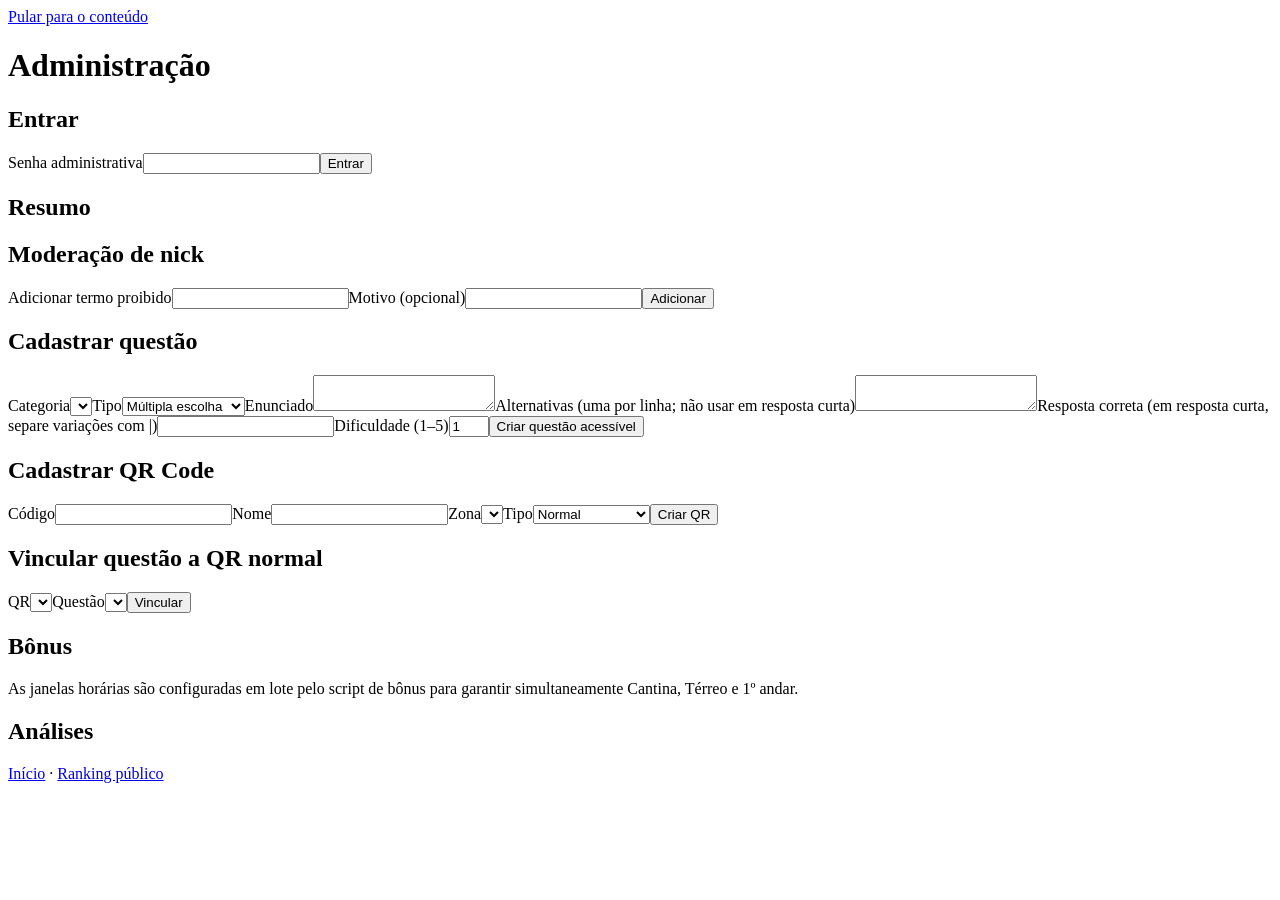
==== Projeto-Gamificacao-QR/app/static/pages/admin.html @ 81847467 "feat: implementa MVP acessível de gamificação por QR" ====
<!doctype html>
<html lang="pt-BR"><head><meta charset="utf-8"><meta name="viewport" content="width=device-width,initial-scale=1"><title>Administração — Gamificação QR</title><link rel="stylesheet" href="/static/css/styles.css"></head>
<body><a class="skip-link" href="#conteudo">Pular para o conteúdo</a><main id="conteudo"><h1>Administração</h1><div id="message" class="notice hidden" role="status" aria-live="polite"></div>
<section id="loginCard" class="card"><h2>Entrar</h2><form id="loginForm"><label for="password">Senha administrativa</label><input type="password" id="password" name="password" autocomplete="current-password" required><button>Entrar</button></form></section>
<section id="dashboard" class="hidden">
<div class="grid two"><div class="card"><h2>Resumo</h2><div id="overview"></div></div><div class="card"><h2>Moderação de nick</h2><form id="blockedForm"><label for="blockedTerm">Adicionar termo proibido</label><input id="blockedTerm" name="term" required minlength="2"><label for="blockedReason">Motivo <span class="muted">(opcional)</span></label><input id="blockedReason" name="reason"><button>Adicionar</button></form><div id="blockedList"></div></div></div>
<div class="card"><h2>Cadastrar questão</h2><form id="questionForm" class="grid"><label for="questionCategory">Categoria</label><select id="questionCategory" name="category_id" required></select><label for="questionKind">Tipo</label><select id="questionKind" name="kind"><option value="multiple_choice">Múltipla escolha</option><option value="true_false">Verdadeiro/Falso</option><option value="short_text">Resposta curta</option></select><label for="questionPrompt">Enunciado</label><textarea id="questionPrompt" name="prompt" required></textarea><label for="questionOptions">Alternativas <span class="muted">(uma por linha; não usar em resposta curta)</span></label><textarea id="questionOptions" name="options"></textarea><label for="questionCorrect">Resposta correta <span class="muted">(em resposta curta, separe variações com |)</span></label><input id="questionCorrect" name="correct" required><label for="questionDifficulty">Dificuldade (1–5)</label><input id="questionDifficulty" name="difficulty" type="number" min="1" max="5" value="1"><button>Criar questão acessível</button></form><div id="questionList"></div></div>
<div class="card"><h2>Cadastrar QR Code</h2><form id="qrForm" class="grid"><label for="qrCode">Código</label><input id="qrCode" name="code" required><label for="qrName">Nome</label><input id="qrName" name="name" required><label for="qrZone">Zona</label><select id="qrZone" name="zone_id" required></select><label for="qrKind">Tipo</label><select id="qrKind" name="kind"><option value="normal">Normal</option><option value="daily_bonus">Bônus do dia</option><option value="dynamic_bonus">Bônus dinâmico</option></select><button>Criar QR</button></form><div id="qrList"></div></div>
<div class="card"><h2>Vincular questão a QR normal</h2><form id="linkForm" class="grid"><label for="linkQr">QR</label><select id="linkQr" name="qr_id" required></select><label for="linkQuestion">Questão</label><select id="linkQuestion" name="question_id" required></select><button>Vincular</button></form></div>
<div class="card"><h2>Bônus</h2><p class="muted">As janelas horárias são configuradas em lote pelo script de bônus para garantir simultaneamente Cantina, Térreo e 1º andar.</p><div id="bonusList"></div></div>
<div class="card"><h2>Análises</h2><div id="analytics"></div></div>
</section><p><a href="/">Início</a> · <a href="/ranking">Ranking público</a></p></main><script src="/static/js/common.js"></script><script src="/static/js/admin.js"></script></body></html>
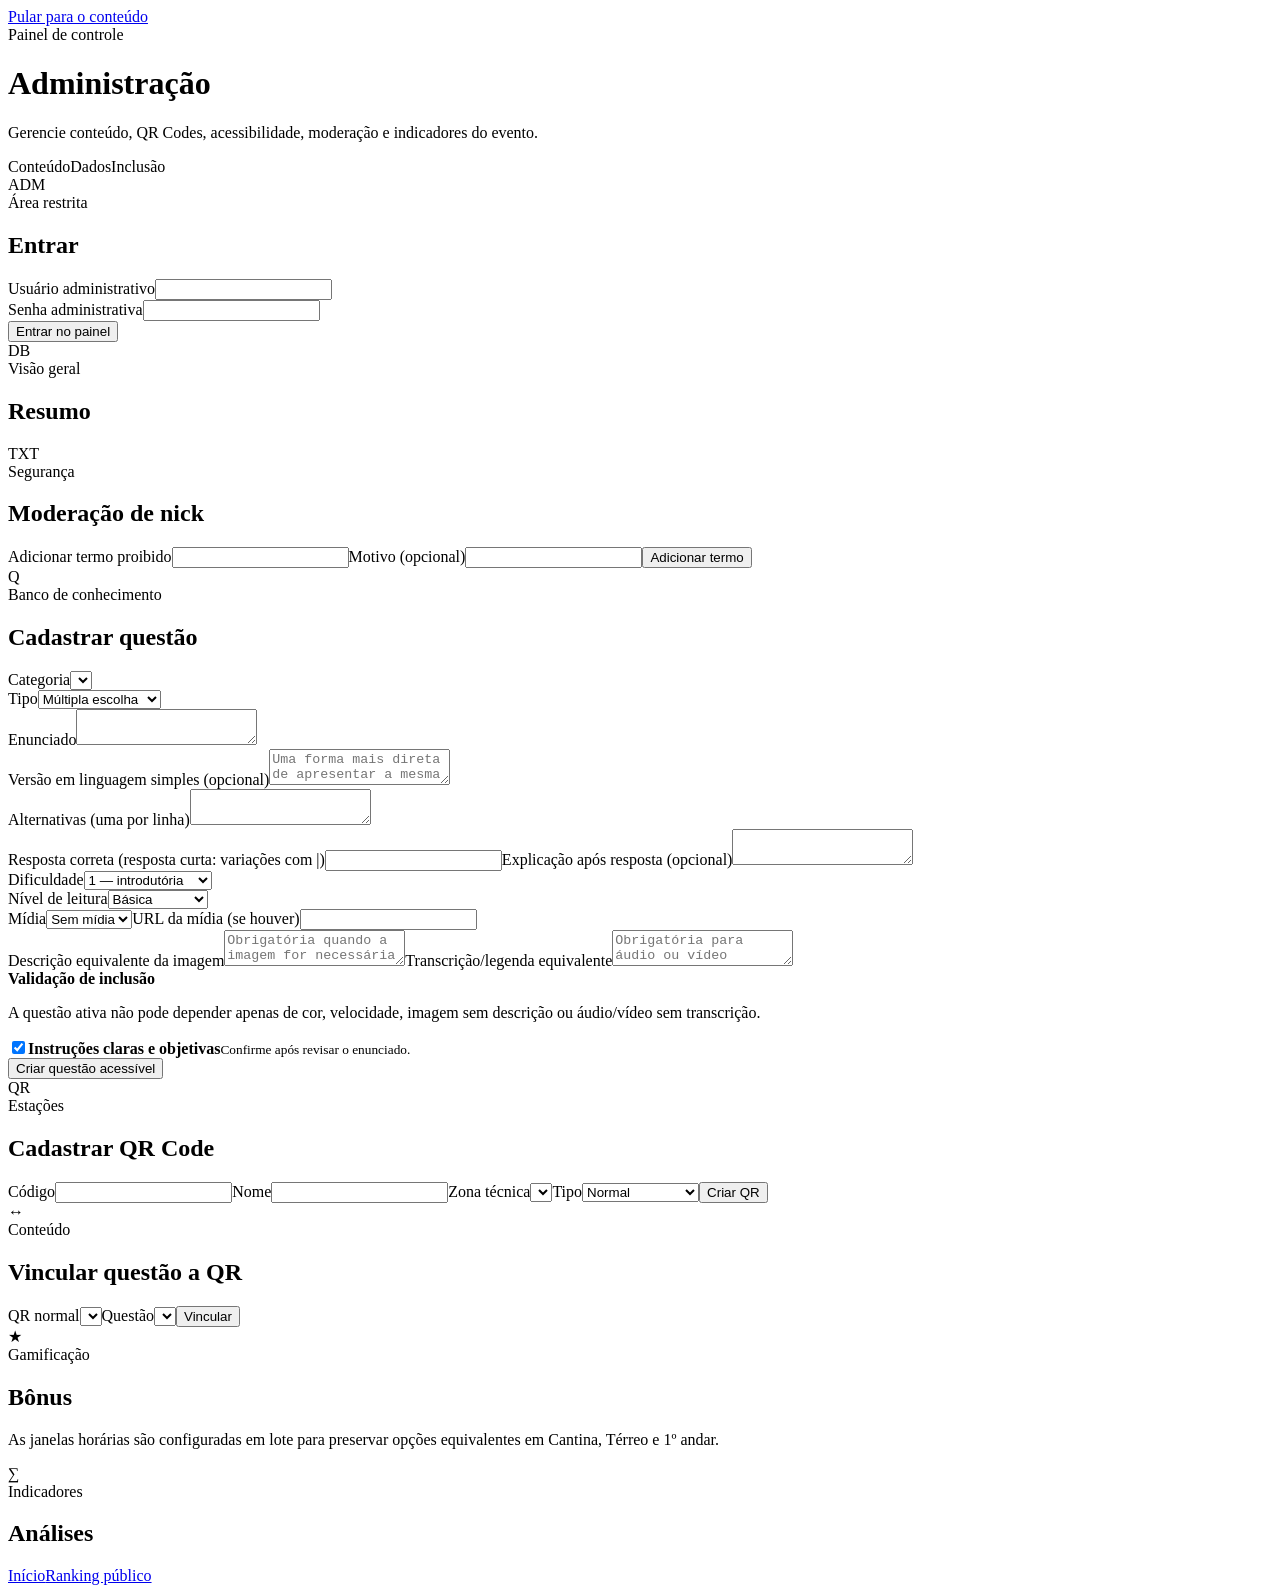
==== commit da41f111: "Redesenha painel administrativo e inclui campos de acessibilidade" ====
--- a/Projeto-Gamificacao-QR/app/static/pages/admin.html
+++ b/Projeto-Gamificacao-QR/app/static/pages/admin.html
@@ -1,12 +1,67 @@
 <!doctype html>
-<html lang="pt-BR"><head><meta charset="utf-8"><meta name="viewport" content="width=device-width,initial-scale=1"><title>Administração — Gamificação QR</title><link rel="stylesheet" href="/static/css/styles.css"></head>
-<body><a class="skip-link" href="#conteudo">Pular para o conteúdo</a><main id="conteudo"><h1>Administração</h1><div id="message" class="notice hidden" role="status" aria-live="polite"></div>
-<section id="loginCard" class="card"><h2>Entrar</h2><form id="loginForm"><label for="password">Senha administrativa</label><input type="password" id="password" name="password" autocomplete="current-password" required><button>Entrar</button></form></section>
+<html lang="pt-BR">
+<head>
+<meta charset="utf-8">
+<meta name="viewport" content="width=device-width,initial-scale=1">
+<meta name="theme-color" content="#111827">
+<title>Administração — Desafio QR</title>
+<link rel="stylesheet" href="/static/css/styles.css">
+</head>
+<body>
+<a class="skip-link" href="#conteudo">Pular para o conteúdo</a>
+<main id="conteudo">
+<header class="hero">
+  <div class="hero-copy"><span class="eyebrow">Painel de controle</span><h1>Administração</h1><p>Gerencie conteúdo, QR Codes, acessibilidade, moderação e indicadores do evento.</p><div class="hero-tags"><span>Conteúdo</span><span>Dados</span><span>Inclusão</span></div></div>
+  <div class="hero-visual" aria-hidden="true"><span></span><span></span><span></span><span></span><span></span></div>
+</header>
+<div id="message" class="notice hidden" role="status" aria-live="polite"></div>
+
+<section id="loginCard" class="card auth-card">
+  <div class="card-heading"><span class="card-icon" aria-hidden="true">ADM</span><div><span class="eyebrow">Área restrita</span><h2>Entrar</h2></div></div>
+  <form id="loginForm" class="grid two">
+    <div><label for="username">Usuário administrativo</label><input id="username" name="username" autocomplete="username" required></div>
+    <div><label for="password">Senha administrativa</label><input type="password" id="password" name="password" autocomplete="current-password" required></div>
+    <div class="form-action-end"><button type="submit">Entrar no painel</button></div>
+  </form>
+</section>
+
 <section id="dashboard" class="hidden">
-<div class="grid two"><div class="card"><h2>Resumo</h2><div id="overview"></div></div><div class="card"><h2>Moderação de nick</h2><form id="blockedForm"><label for="blockedTerm">Adicionar termo proibido</label><input id="blockedTerm" name="term" required minlength="2"><label for="blockedReason">Motivo <span class="muted">(opcional)</span></label><input id="blockedReason" name="reason"><button>Adicionar</button></form><div id="blockedList"></div></div></div>
-<div class="card"><h2>Cadastrar questão</h2><form id="questionForm" class="grid"><label for="questionCategory">Categoria</label><select id="questionCategory" name="category_id" required></select><label for="questionKind">Tipo</label><select id="questionKind" name="kind"><option value="multiple_choice">Múltipla escolha</option><option value="true_false">Verdadeiro/Falso</option><option value="short_text">Resposta curta</option></select><label for="questionPrompt">Enunciado</label><textarea id="questionPrompt" name="prompt" required></textarea><label for="questionOptions">Alternativas <span class="muted">(uma por linha; não usar em resposta curta)</span></label><textarea id="questionOptions" name="options"></textarea><label for="questionCorrect">Resposta correta <span class="muted">(em resposta curta, separe variações com |)</span></label><input id="questionCorrect" name="correct" required><label for="questionDifficulty">Dificuldade (1–5)</label><input id="questionDifficulty" name="difficulty" type="number" min="1" max="5" value="1"><button>Criar questão acessível</button></form><div id="questionList"></div></div>
-<div class="card"><h2>Cadastrar QR Code</h2><form id="qrForm" class="grid"><label for="qrCode">Código</label><input id="qrCode" name="code" required><label for="qrName">Nome</label><input id="qrName" name="name" required><label for="qrZone">Zona</label><select id="qrZone" name="zone_id" required></select><label for="qrKind">Tipo</label><select id="qrKind" name="kind"><option value="normal">Normal</option><option value="daily_bonus">Bônus do dia</option><option value="dynamic_bonus">Bônus dinâmico</option></select><button>Criar QR</button></form><div id="qrList"></div></div>
-<div class="card"><h2>Vincular questão a QR normal</h2><form id="linkForm" class="grid"><label for="linkQr">QR</label><select id="linkQr" name="qr_id" required></select><label for="linkQuestion">Questão</label><select id="linkQuestion" name="question_id" required></select><button>Vincular</button></form></div>
-<div class="card"><h2>Bônus</h2><p class="muted">As janelas horárias são configuradas em lote pelo script de bônus para garantir simultaneamente Cantina, Térreo e 1º andar.</p><div id="bonusList"></div></div>
-<div class="card"><h2>Análises</h2><div id="analytics"></div></div>
-</section><p><a href="/">Início</a> · <a href="/ranking">Ranking público</a></p></main><script src="/static/js/common.js"></script><script src="/static/js/admin.js"></script></body></html>
+  <div class="grid two">
+    <div class="card"><div class="card-heading"><span class="card-icon" aria-hidden="true">DB</span><div><span class="eyebrow">Visão geral</span><h2>Resumo</h2></div></div><div id="overview" class="admin-stat-grid"></div></div>
+    <div class="card"><div class="card-heading"><span class="card-icon" aria-hidden="true">TXT</span><div><span class="eyebrow">Segurança</span><h2>Moderação de nick</h2></div></div><form id="blockedForm"><label for="blockedTerm">Adicionar termo proibido</label><input id="blockedTerm" name="term" required minlength="2"><label for="blockedReason">Motivo <span class="muted">(opcional)</span></label><input id="blockedReason" name="reason"><button type="submit">Adicionar termo</button></form><div id="blockedList"></div></div>
+  </div>
+
+  <div class="card">
+    <div class="card-heading"><span class="card-icon" aria-hidden="true">Q</span><div><span class="eyebrow">Banco de conhecimento</span><h2>Cadastrar questão</h2></div></div>
+    <form id="questionForm" class="grid two">
+      <div><label for="questionCategory">Categoria</label><select id="questionCategory" name="category_id" required></select></div>
+      <div><label for="questionKind">Tipo</label><select id="questionKind" name="kind"><option value="multiple_choice">Múltipla escolha</option><option value="true_false">Verdadeiro/Falso</option><option value="short_text">Resposta curta</option><option value="association">Associação</option><option value="ordering">Ordenação</option></select></div>
+      <div style="grid-column:1/-1"><label for="questionPrompt">Enunciado</label><textarea id="questionPrompt" name="prompt" required></textarea></div>
+      <div style="grid-column:1/-1"><label for="questionSimple">Versão em linguagem simples <span class="muted">(opcional)</span></label><textarea id="questionSimple" name="simplified_prompt" placeholder="Uma forma mais direta de apresentar a mesma questão, sem dar pista da resposta."></textarea></div>
+      <div><label for="questionOptions">Alternativas <span class="muted">(uma por linha)</span></label><textarea id="questionOptions" name="options"></textarea></div>
+      <div><label for="questionCorrect">Resposta correta <span class="muted">(resposta curta: variações com |)</span></label><input id="questionCorrect" name="correct" required><label for="questionExplanation">Explicação após resposta <span class="muted">(opcional)</span></label><textarea id="questionExplanation" name="explanation"></textarea></div>
+      <div><label for="questionDifficulty">Dificuldade</label><select id="questionDifficulty" name="difficulty"><option value="1">1 — introdutória</option><option value="2">2 — fácil</option><option value="3">3 — intermediária</option><option value="4">4 — avançada</option><option value="5">5 — desafio</option></select></div>
+      <div><label for="readingLevel">Nível de leitura</label><select id="readingLevel" name="reading_level"><option value="básica">Básica</option><option value="intermediária">Intermediária</option></select></div>
+      <div><label for="mediaType">Mídia</label><select id="mediaType" name="media_type"><option value="">Sem mídia</option><option value="image">Imagem</option><option value="audio">Áudio</option><option value="video">Vídeo</option></select><label for="mediaUrl">URL da mídia <span class="muted">(se houver)</span></label><input id="mediaUrl" name="media_url" type="url"></div>
+      <div><label for="altText">Descrição equivalente da imagem</label><textarea id="altText" name="alt_text" placeholder="Obrigatória quando a imagem for necessária para compreender a questão."></textarea><label for="transcript">Transcrição/legenda equivalente</label><textarea id="transcript" name="transcript" placeholder="Obrigatória para áudio ou vídeo essencial."></textarea></div>
+      <div style="grid-column:1/-1" class="notice"><strong>Validação de inclusão</strong><p>A questão ativa não pode depender apenas de cor, velocidade, imagem sem descrição ou áudio/vídeo sem transcrição.</p><label class="switch-row"><input id="instructionsClear" name="instructions_clear" type="checkbox" checked><span><strong>Instruções claras e objetivas</strong><small>Confirme após revisar o enunciado.</small></span></label></div>
+      <div style="grid-column:1/-1"><button type="submit">Criar questão acessível</button></div>
+    </form>
+    <div id="questionList"></div>
+  </div>
+
+  <div class="grid two">
+    <div class="card"><div class="card-heading"><span class="card-icon" aria-hidden="true">QR</span><div><span class="eyebrow">Estações</span><h2>Cadastrar QR Code</h2></div></div><form id="qrForm" class="grid"><label for="qrCode">Código</label><input id="qrCode" name="code" required><label for="qrName">Nome</label><input id="qrName" name="name" required><label for="qrZone">Zona técnica</label><select id="qrZone" name="zone_id" required></select><label for="qrKind">Tipo</label><select id="qrKind" name="kind"><option value="normal">Normal</option><option value="daily_bonus">Bônus do dia</option><option value="dynamic_bonus">Bônus dinâmico</option></select><button type="submit">Criar QR</button></form><div id="qrList"></div></div>
+    <div class="card"><div class="card-heading"><span class="card-icon" aria-hidden="true">↔</span><div><span class="eyebrow">Conteúdo</span><h2>Vincular questão a QR</h2></div></div><form id="linkForm" class="grid"><label for="linkQr">QR normal</label><select id="linkQr" name="qr_id" required></select><label for="linkQuestion">Questão</label><select id="linkQuestion" name="question_id" required></select><button type="submit">Vincular</button></form></div>
+  </div>
+
+  <div class="grid two">
+    <div class="card"><div class="card-heading"><span class="card-icon" aria-hidden="true">★</span><div><span class="eyebrow">Gamificação</span><h2>Bônus</h2></div></div><p class="muted">As janelas horárias são configuradas em lote para preservar opções equivalentes em Cantina, Térreo e 1º andar.</p><div id="bonusList"></div></div>
+    <div class="card"><div class="card-heading"><span class="card-icon" aria-hidden="true">∑</span><div><span class="eyebrow">Indicadores</span><h2>Análises</h2></div></div><div id="analytics"></div></div>
+  </div>
+</section>
+
+<nav class="page-links" aria-label="Navegação"><a href="/">Início</a><a href="/ranking">Ranking público</a></nav>
+</main>
+<script src="/static/js/common.js"></script><script src="/static/js/admin.js"></script>
+</body></html>
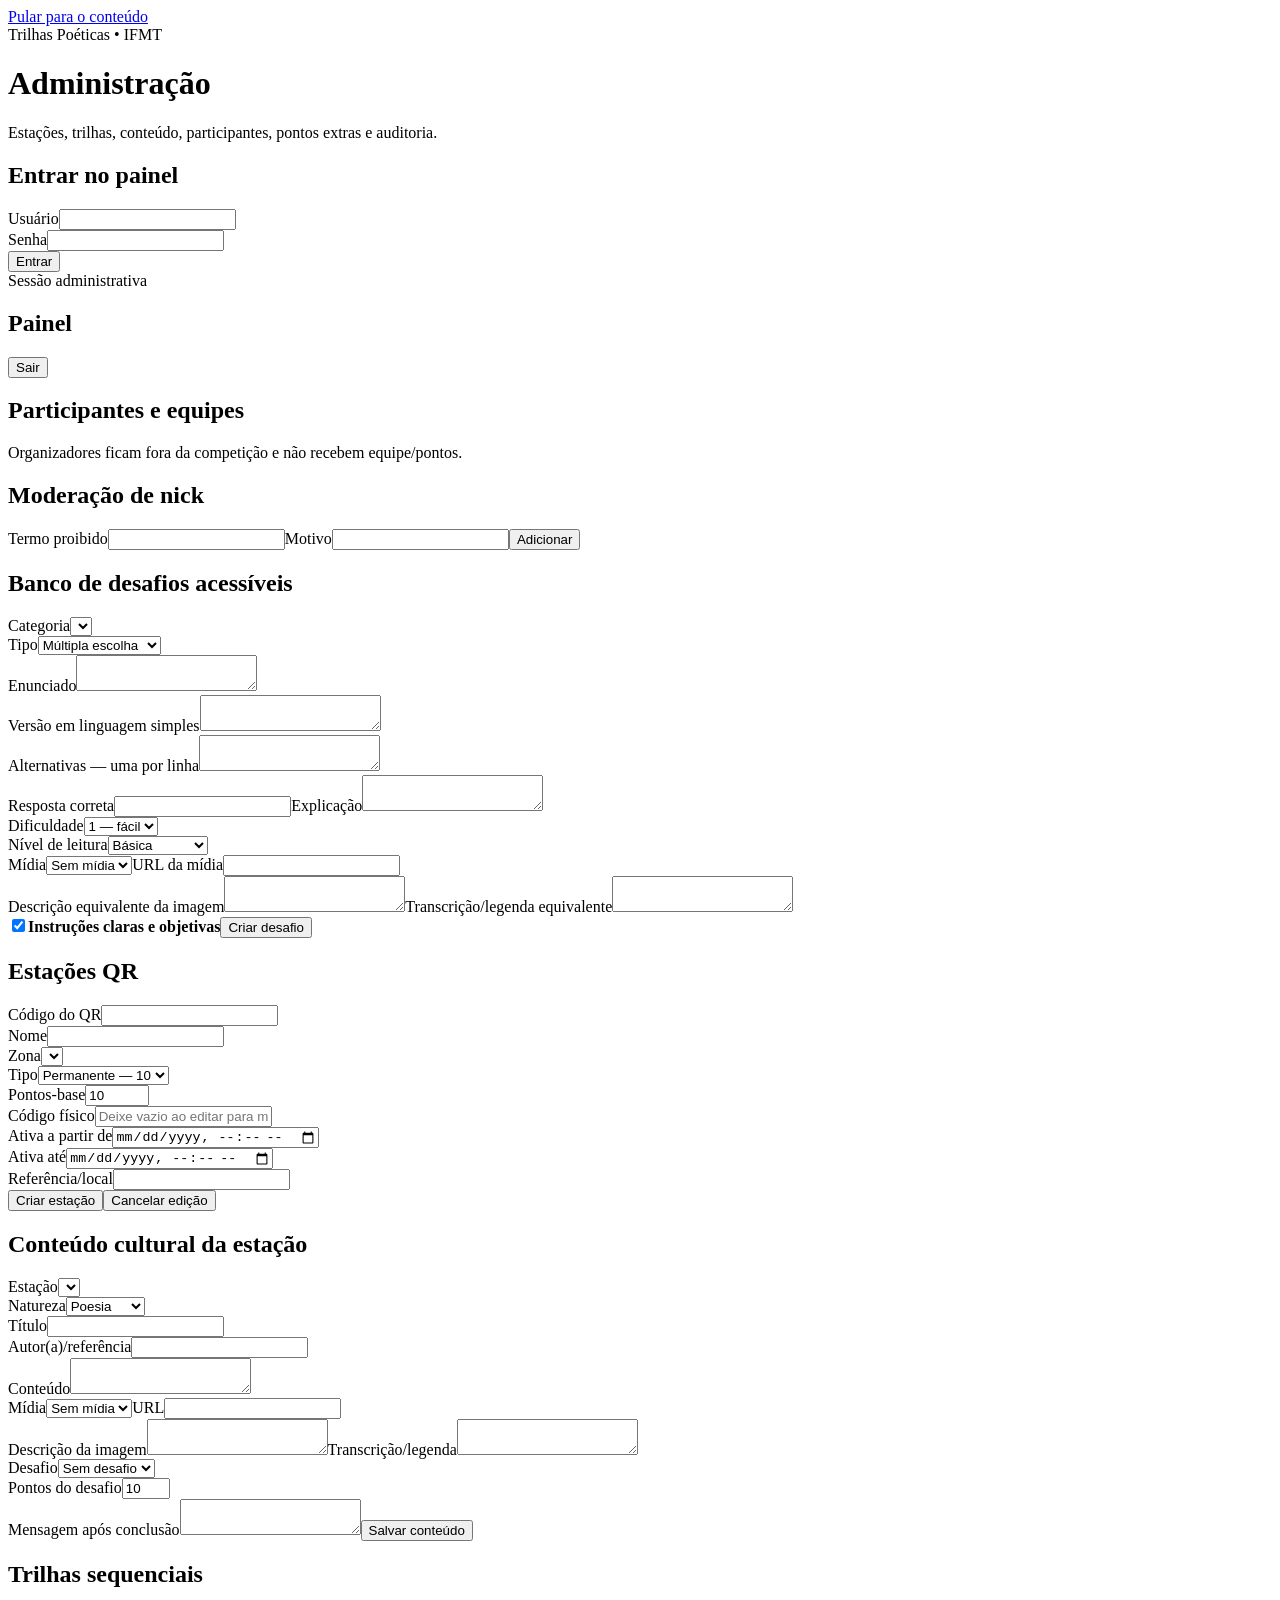
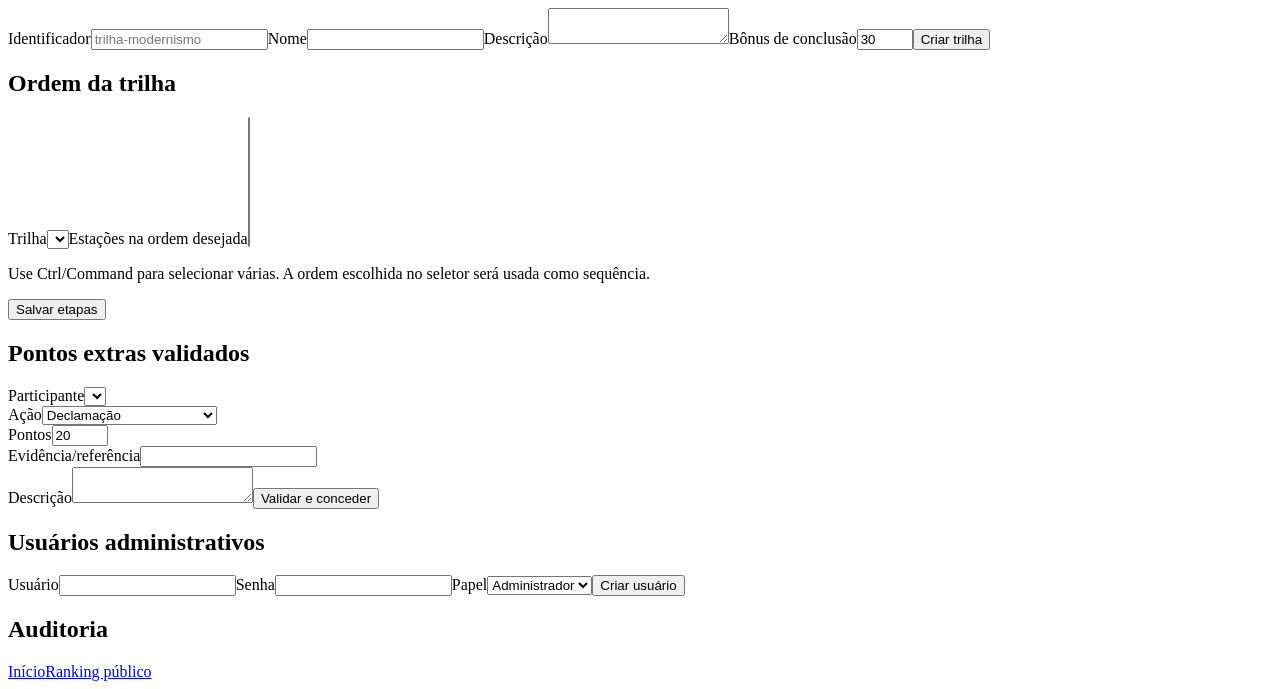
==== commit ea4f017a: "feat: novo painel administrativo Trilhas Poéticas" ====
--- a/Projeto-Gamificacao-QR/app/static/pages/admin.html
+++ b/Projeto-Gamificacao-QR/app/static/pages/admin.html
@@ -4,64 +4,100 @@
 <meta charset="utf-8">
 <meta name="viewport" content="width=device-width,initial-scale=1">
 <meta name="theme-color" content="#111827">
-<title>Administração — Desafio QR</title>
+<title>Administração — Trilhas Poéticas</title>
 <link rel="stylesheet" href="/static/css/styles.css">
 </head>
 <body>
 <a class="skip-link" href="#conteudo">Pular para o conteúdo</a>
 <main id="conteudo">
 <header class="hero">
-  <div class="hero-copy"><span class="eyebrow">Painel de controle</span><h1>Administração</h1><p>Gerencie conteúdo, QR Codes, acessibilidade, moderação e indicadores do evento.</p><div class="hero-tags"><span>Conteúdo</span><span>Dados</span><span>Inclusão</span></div></div>
-  <div class="hero-visual" aria-hidden="true"><span></span><span></span><span></span><span></span><span></span></div>
+  <div class="hero-copy"><span class="eyebrow">Trilhas Poéticas • IFMT</span><h1>Administração</h1><p>Estações, trilhas, conteúdo, participantes, pontos extras e auditoria.</p></div>
 </header>
 <div id="message" class="notice hidden" role="status" aria-live="polite"></div>
 
 <section id="loginCard" class="card auth-card">
-  <div class="card-heading"><span class="card-icon" aria-hidden="true">ADM</span><div><span class="eyebrow">Área restrita</span><h2>Entrar</h2></div></div>
+  <h2>Entrar no painel</h2>
   <form id="loginForm" class="grid two">
-    <div><label for="username">Usuário administrativo</label><input id="username" name="username" autocomplete="username" required></div>
-    <div><label for="password">Senha administrativa</label><input type="password" id="password" name="password" autocomplete="current-password" required></div>
-    <div class="form-action-end"><button type="submit">Entrar no painel</button></div>
+    <div><label for="username">Usuário</label><input id="username" name="username" autocomplete="username" required></div>
+    <div><label for="password">Senha</label><input type="password" id="password" name="password" autocomplete="current-password" required></div>
+    <div><button type="submit">Entrar</button></div>
   </form>
 </section>
 
 <section id="dashboard" class="hidden">
+  <div class="card"><div class="inline-actions"><div><span class="eyebrow">Sessão administrativa</span><h2 id="adminIdentity">Painel</h2></div><button type="button" class="secondary" id="adminLogout">Sair</button></div><div id="overview" class="admin-stat-grid"></div></div>
+
   <div class="grid two">
-    <div class="card"><div class="card-heading"><span class="card-icon" aria-hidden="true">DB</span><div><span class="eyebrow">Visão geral</span><h2>Resumo</h2></div></div><div id="overview" class="admin-stat-grid"></div></div>
-    <div class="card"><div class="card-heading"><span class="card-icon" aria-hidden="true">TXT</span><div><span class="eyebrow">Segurança</span><h2>Moderação de nick</h2></div></div><form id="blockedForm"><label for="blockedTerm">Adicionar termo proibido</label><input id="blockedTerm" name="term" required minlength="2"><label for="blockedReason">Motivo <span class="muted">(opcional)</span></label><input id="blockedReason" name="reason"><button type="submit">Adicionar termo</button></form><div id="blockedList"></div></div>
+    <section class="card"><h2>Participantes e equipes</h2><p class="muted">Organizadores ficam fora da competição e não recebem equipe/pontos.</p><div id="participantList"></div></section>
+    <section class="card"><h2>Moderação de nick</h2><form id="blockedForm"><label for="blockedTerm">Termo proibido</label><input id="blockedTerm" name="term" required minlength="2"><label for="blockedReason">Motivo</label><input id="blockedReason" name="reason"><button type="submit">Adicionar</button></form><div id="blockedList"></div></section>
   </div>
 
-  <div class="card">
-    <div class="card-heading"><span class="card-icon" aria-hidden="true">Q</span><div><span class="eyebrow">Banco de conhecimento</span><h2>Cadastrar questão</h2></div></div>
+  <section class="card">
+    <h2>Banco de desafios acessíveis</h2>
     <form id="questionForm" class="grid two">
       <div><label for="questionCategory">Categoria</label><select id="questionCategory" name="category_id" required></select></div>
-      <div><label for="questionKind">Tipo</label><select id="questionKind" name="kind"><option value="multiple_choice">Múltipla escolha</option><option value="true_false">Verdadeiro/Falso</option><option value="short_text">Resposta curta</option><option value="association">Associação</option><option value="ordering">Ordenação</option></select></div>
+      <div><label for="questionKind">Tipo</label><select id="questionKind" name="kind"><option value="multiple_choice">Múltipla escolha</option><option value="true_false">Verdadeiro/Falso</option><option value="short_text">Resposta curta</option></select></div>
       <div style="grid-column:1/-1"><label for="questionPrompt">Enunciado</label><textarea id="questionPrompt" name="prompt" required></textarea></div>
-      <div style="grid-column:1/-1"><label for="questionSimple">Versão em linguagem simples <span class="muted">(opcional)</span></label><textarea id="questionSimple" name="simplified_prompt" placeholder="Uma forma mais direta de apresentar a mesma questão, sem dar pista da resposta."></textarea></div>
-      <div><label for="questionOptions">Alternativas <span class="muted">(uma por linha)</span></label><textarea id="questionOptions" name="options"></textarea></div>
-      <div><label for="questionCorrect">Resposta correta <span class="muted">(resposta curta: variações com |)</span></label><input id="questionCorrect" name="correct" required><label for="questionExplanation">Explicação após resposta <span class="muted">(opcional)</span></label><textarea id="questionExplanation" name="explanation"></textarea></div>
-      <div><label for="questionDifficulty">Dificuldade</label><select id="questionDifficulty" name="difficulty"><option value="1">1 — introdutória</option><option value="2">2 — fácil</option><option value="3">3 — intermediária</option><option value="4">4 — avançada</option><option value="5">5 — desafio</option></select></div>
+      <div style="grid-column:1/-1"><label for="questionSimple">Versão em linguagem simples</label><textarea id="questionSimple" name="simplified_prompt"></textarea></div>
+      <div><label for="questionOptions">Alternativas — uma por linha</label><textarea id="questionOptions" name="options"></textarea></div>
+      <div><label for="questionCorrect">Resposta correta</label><input id="questionCorrect" name="correct" required><label for="questionExplanation">Explicação</label><textarea id="questionExplanation" name="explanation"></textarea></div>
+      <div><label for="questionDifficulty">Dificuldade</label><select id="questionDifficulty" name="difficulty"><option value="1">1 — fácil</option><option value="2">2</option><option value="3">3</option><option value="4">4</option><option value="5">5</option></select></div>
       <div><label for="readingLevel">Nível de leitura</label><select id="readingLevel" name="reading_level"><option value="básica">Básica</option><option value="intermediária">Intermediária</option></select></div>
-      <div><label for="mediaType">Mídia</label><select id="mediaType" name="media_type"><option value="">Sem mídia</option><option value="image">Imagem</option><option value="audio">Áudio</option><option value="video">Vídeo</option></select><label for="mediaUrl">URL da mídia <span class="muted">(se houver)</span></label><input id="mediaUrl" name="media_url" type="url"></div>
-      <div><label for="altText">Descrição equivalente da imagem</label><textarea id="altText" name="alt_text" placeholder="Obrigatória quando a imagem for necessária para compreender a questão."></textarea><label for="transcript">Transcrição/legenda equivalente</label><textarea id="transcript" name="transcript" placeholder="Obrigatória para áudio ou vídeo essencial."></textarea></div>
-      <div style="grid-column:1/-1" class="notice"><strong>Validação de inclusão</strong><p>A questão ativa não pode depender apenas de cor, velocidade, imagem sem descrição ou áudio/vídeo sem transcrição.</p><label class="switch-row"><input id="instructionsClear" name="instructions_clear" type="checkbox" checked><span><strong>Instruções claras e objetivas</strong><small>Confirme após revisar o enunciado.</small></span></label></div>
-      <div style="grid-column:1/-1"><button type="submit">Criar questão acessível</button></div>
+      <div><label for="mediaType">Mídia</label><select id="mediaType" name="media_type"><option value="">Sem mídia</option><option value="image">Imagem</option><option value="audio">Áudio</option><option value="video">Vídeo</option></select><label for="mediaUrl">URL da mídia</label><input id="mediaUrl" name="media_url" type="url"></div>
+      <div><label for="altText">Descrição equivalente da imagem</label><textarea id="altText" name="alt_text"></textarea><label for="transcript">Transcrição/legenda equivalente</label><textarea id="transcript" name="transcript"></textarea></div>
+      <div style="grid-column:1/-1"><label class="switch-row"><input id="instructionsClear" name="instructions_clear" type="checkbox" checked><span><strong>Instruções claras e objetivas</strong></span></label><button type="submit">Criar desafio</button></div>
     </form>
     <div id="questionList"></div>
+  </section>
+
+  <section class="card">
+    <h2>Estações QR</h2>
+    <form id="stationForm" class="grid two">
+      <input type="hidden" id="stationId" name="station_id">
+      <div><label for="stationCode">Código do QR</label><input id="stationCode" name="code" required></div>
+      <div><label for="stationName">Nome</label><input id="stationName" name="name" required></div>
+      <div><label for="stationZone">Zona</label><select id="stationZone" name="zone_id" required></select></div>
+      <div><label for="stationType">Tipo</label><select id="stationType" name="station_type"><option value="permanent">Permanente — 10</option><option value="sequential">Sequencial — 15</option><option value="temporary">Temporário — 30</option><option value="special">Especial — 40</option></select></div>
+      <div><label for="stationPoints">Pontos-base</label><input id="stationPoints" name="base_points" type="number" min="0" max="1000" value="10" required></div>
+      <div><label for="physicalCode">Código físico</label><input id="physicalCode" name="physical_code" placeholder="Deixe vazio ao editar para manter o atual"></div>
+      <div><label for="activeFrom">Ativa a partir de</label><input id="activeFrom" name="active_from" type="datetime-local"></div>
+      <div><label for="activeUntil">Ativa até</label><input id="activeUntil" name="active_until" type="datetime-local"></div>
+      <div style="grid-column:1/-1"><label for="locationHint">Referência/local</label><input id="locationHint" name="location_hint"></div>
+      <div class="inline-actions"><button type="submit" id="stationSubmit">Criar estação</button><button type="button" class="secondary hidden" id="stationCancelEdit">Cancelar edição</button></div>
+    </form>
+    <div id="stationList"></div>
+  </section>
+
+  <section class="card">
+    <h2>Conteúdo cultural da estação</h2>
+    <form id="contentForm" class="grid two">
+      <div><label for="contentStation">Estação</label><select id="contentStation" name="station_id" required></select></div>
+      <div><label for="contentKind">Natureza</label><select id="contentKind" name="content_kind"><option value="poetry">Poesia</option><option value="literature">Literatura</option><option value="art">Arte</option><option value="culture">Cultura</option><option value="regional">Regional</option><option value="mixed">Misto</option></select></div>
+      <div><label for="contentTitle">Título</label><input id="contentTitle" name="title" required></div>
+      <div><label for="contentAuthor">Autor(a)/referência</label><input id="contentAuthor" name="author_name"></div>
+      <div style="grid-column:1/-1"><label for="contentBody">Conteúdo</label><textarea id="contentBody" name="body"></textarea></div>
+      <div><label for="contentMediaType">Mídia</label><select id="contentMediaType" name="media_type"><option value="">Sem mídia</option><option value="image">Imagem</option><option value="audio">Áudio</option><option value="video">Vídeo</option></select><label for="contentMediaUrl">URL</label><input id="contentMediaUrl" name="media_url" type="url"></div>
+      <div><label for="contentAlt">Descrição da imagem</label><textarea id="contentAlt" name="alt_text"></textarea><label for="contentTranscript">Transcrição/legenda</label><textarea id="contentTranscript" name="transcript"></textarea></div>
+      <div><label for="contentQuestion">Desafio</label><select id="contentQuestion" name="challenge_question_id"><option value="">Sem desafio</option></select></div>
+      <div><label for="challengePoints">Pontos do desafio</label><input id="challengePoints" name="challenge_points" type="number" min="0" max="20" value="10"></div>
+      <div style="grid-column:1/-1"><label for="completionBody">Mensagem após conclusão</label><textarea id="completionBody" name="completion_body"></textarea><button type="submit">Salvar conteúdo</button></div>
+    </form>
+  </section>
+
+  <div class="grid two">
+    <section class="card"><h2>Trilhas sequenciais</h2><form id="trailForm"><label for="trailSlug">Identificador</label><input id="trailSlug" name="slug" placeholder="trilha-modernismo" required><label for="trailName">Nome</label><input id="trailName" name="name" required><label for="trailDescription">Descrição</label><textarea id="trailDescription" name="description"></textarea><label for="trailCompletionPoints">Bônus de conclusão</label><input id="trailCompletionPoints" name="completion_points" type="number" min="0" max="500" value="30"><button type="submit">Criar trilha</button></form><div id="trailList"></div></section>
+    <section class="card"><h2>Ordem da trilha</h2><form id="trailStepsForm"><label for="stepsTrail">Trilha</label><select id="stepsTrail" name="trail_id" required></select><label for="stepsStations">Estações na ordem desejada</label><select id="stepsStations" name="qr_point_ids" multiple size="8" required></select><p class="muted">Use Ctrl/Command para selecionar várias. A ordem escolhida no seletor será usada como sequência.</p><button type="submit">Salvar etapas</button></form></section>
   </div>
 
-  <div class="grid two">
-    <div class="card"><div class="card-heading"><span class="card-icon" aria-hidden="true">QR</span><div><span class="eyebrow">Estações</span><h2>Cadastrar QR Code</h2></div></div><form id="qrForm" class="grid"><label for="qrCode">Código</label><input id="qrCode" name="code" required><label for="qrName">Nome</label><input id="qrName" name="name" required><label for="qrZone">Zona técnica</label><select id="qrZone" name="zone_id" required></select><label for="qrKind">Tipo</label><select id="qrKind" name="kind"><option value="normal">Normal</option><option value="daily_bonus">Bônus do dia</option><option value="dynamic_bonus">Bônus dinâmico</option></select><button type="submit">Criar QR</button></form><div id="qrList"></div></div>
-    <div class="card"><div class="card-heading"><span class="card-icon" aria-hidden="true">↔</span><div><span class="eyebrow">Conteúdo</span><h2>Vincular questão a QR</h2></div></div><form id="linkForm" class="grid"><label for="linkQr">QR normal</label><select id="linkQr" name="qr_id" required></select><label for="linkQuestion">Questão</label><select id="linkQuestion" name="question_id" required></select><button type="submit">Vincular</button></form></div>
-  </div>
+  <section class="card"><h2>Pontos extras validados</h2><form id="manualForm" class="grid two"><div><label for="manualParticipant">Participante</label><select id="manualParticipant" name="participant_id" required></select></div><div><label for="manualType">Ação</label><select id="manualType" name="action_type"><option value="recitation">Declamação</option><option value="original_work">Obra autoral</option><option value="poem_suggestion">Sugestão de poema</option><option value="selected_suggestion">Sugestão selecionada</option><option value="artistic_production">Produção artística</option><option value="social_post">Postagem válida</option><option value="event_participation">Participação em atividade</option><option value="other">Outra</option></select></div><div><label for="manualPoints">Pontos</label><input id="manualPoints" name="points" type="number" min="0" max="200" value="20" required></div><div><label for="manualEvidence">Evidência/referência</label><input id="manualEvidence" name="evidence"></div><div style="grid-column:1/-1"><label for="manualDescription">Descrição</label><textarea id="manualDescription" name="description" required></textarea><button type="submit">Validar e conceder</button></div></form><div id="manualList"></div></section>
 
   <div class="grid two">
-    <div class="card"><div class="card-heading"><span class="card-icon" aria-hidden="true">★</span><div><span class="eyebrow">Gamificação</span><h2>Bônus</h2></div></div><p class="muted">As janelas horárias são configuradas em lote para preservar opções equivalentes em Cantina, Térreo e 1º andar.</p><div id="bonusList"></div></div>
-    <div class="card"><div class="card-heading"><span class="card-icon" aria-hidden="true">∑</span><div><span class="eyebrow">Indicadores</span><h2>Análises</h2></div></div><div id="analytics"></div></div>
+    <section class="card" id="adminUsersCard"><h2>Usuários administrativos</h2><form id="adminUserForm"><label for="newAdminUser">Usuário</label><input id="newAdminUser" name="username" required><label for="newAdminPassword">Senha</label><input id="newAdminPassword" name="password" type="password" minlength="10" required><label for="newAdminRole">Papel</label><select id="newAdminRole" name="role"><option value="admin">Administrador</option><option value="operator">Operador</option><option value="validator">Validador</option><option value="viewer">Consulta</option></select><button type="submit">Criar usuário</button></form><div id="adminUserList"></div></section>
+    <section class="card"><h2>Auditoria</h2><div id="auditList"></div></section>
   </div>
 </section>
 
 <nav class="page-links" aria-label="Navegação"><a href="/">Início</a><a href="/ranking">Ranking público</a></nav>
 </main>
 <script src="/static/js/common.js"></script><script src="/static/js/admin.js"></script>
-</body></html>
+</body></html>
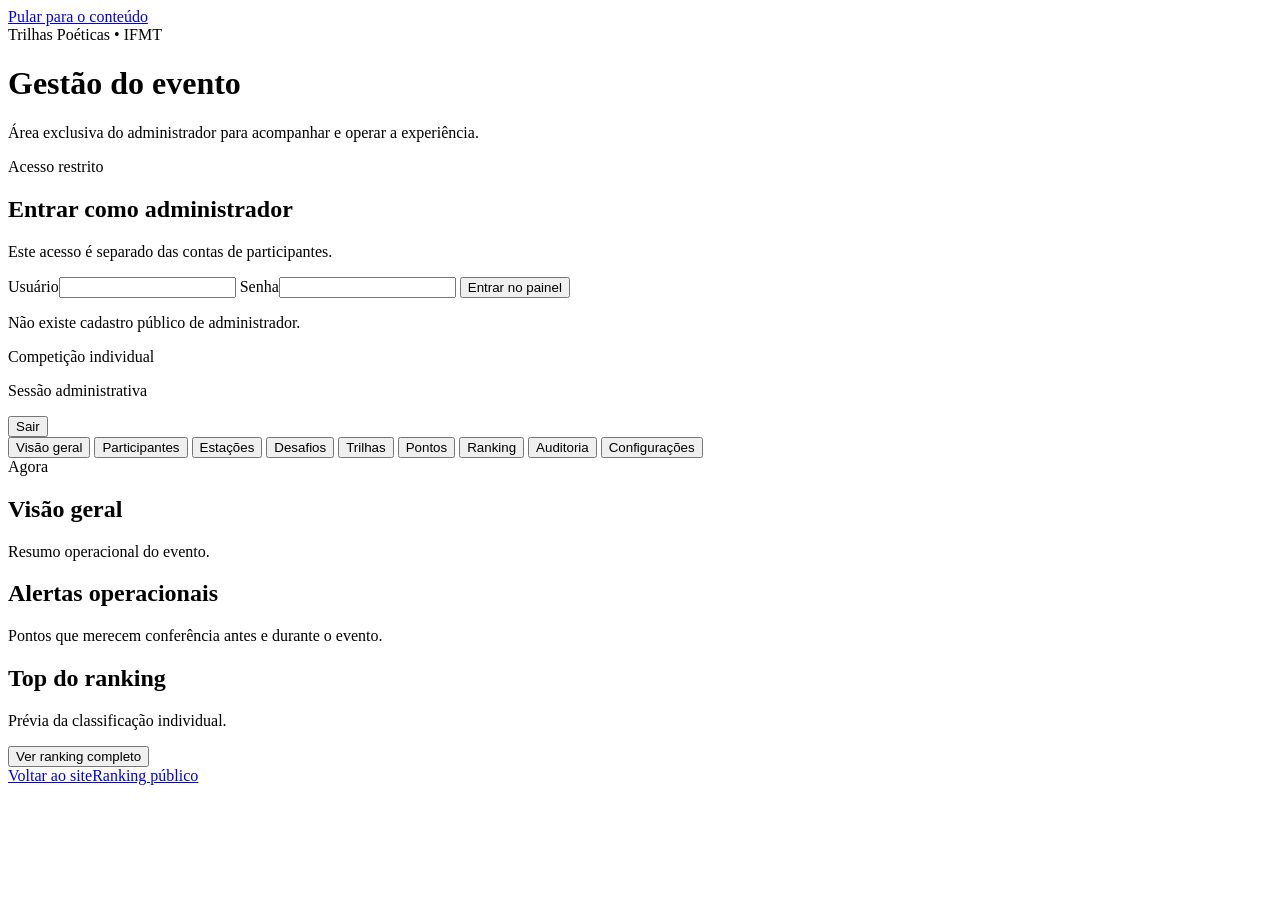
==== commit f2c732c8: "feat: reorganizar área administrativa para administrador único" ====
--- a/Projeto-Gamificacao-QR/app/static/pages/admin.html
+++ b/Projeto-Gamificacao-QR/app/static/pages/admin.html
@@ -3,101 +3,137 @@
 <head>
 <meta charset="utf-8">
 <meta name="viewport" content="width=device-width,initial-scale=1">
-<meta name="theme-color" content="#111827">
-<title>Administração — Trilhas Poéticas</title>
+<meta name="theme-color" content="#090a1a">
+<title>Gestão do Evento — Trilhas Poéticas</title>
 <link rel="stylesheet" href="/static/css/styles.css">
+<link rel="stylesheet" href="/static/css/admin-panel.css">
 </head>
 <body>
 <a class="skip-link" href="#conteudo">Pular para o conteúdo</a>
-<main id="conteudo">
-<header class="hero">
-  <div class="hero-copy"><span class="eyebrow">Trilhas Poéticas • IFMT</span><h1>Administração</h1><p>Estações, trilhas, conteúdo, participantes, pontos extras e auditoria.</p></div>
+<main id="conteudo" class="admin-shell">
+<header class="hero admin-hero">
+  <div class="hero-copy"><span class="eyebrow">Trilhas Poéticas • IFMT</span><h1>Gestão do evento</h1><p>Área exclusiva do administrador para acompanhar e operar a experiência.</p></div>
 </header>
 <div id="message" class="notice hidden" role="status" aria-live="polite"></div>
 
-<section id="loginCard" class="card auth-card">
-  <h2>Entrar no painel</h2>
-  <form id="loginForm" class="grid two">
-    <div><label for="username">Usuário</label><input id="username" name="username" autocomplete="username" required></div>
-    <div><label for="password">Senha</label><input type="password" id="password" name="password" autocomplete="current-password" required></div>
-    <div><button type="submit">Entrar</button></div>
+<section id="loginCard" class="card auth-card admin-login">
+  <span class="eyebrow">Acesso restrito</span><h2>Entrar como administrador</h2>
+  <p class="muted">Este acesso é separado das contas de participantes.</p>
+  <form id="loginForm">
+    <label for="username">Usuário</label><input id="username" name="username" autocomplete="username" required>
+    <label for="password">Senha</label><input type="password" id="password" name="password" autocomplete="current-password" required>
+    <button type="submit">Entrar no painel</button>
   </form>
+  <p class="muted login-note">Não existe cadastro público de administrador.</p>
 </section>
 
-<section id="dashboard" class="hidden">
-  <div class="card"><div class="inline-actions"><div><span class="eyebrow">Sessão administrativa</span><h2 id="adminIdentity">Painel</h2></div><button type="button" class="secondary" id="adminLogout">Sair</button></div><div id="overview" class="admin-stat-grid"></div></div>
-
-  <div class="grid two">
-    <section class="card"><h2>Participantes e equipes</h2><p class="muted">Organizadores ficam fora da competição e não recebem equipe/pontos.</p><div id="participantList"></div></section>
-    <section class="card"><h2>Moderação de nick</h2><form id="blockedForm"><label for="blockedTerm">Termo proibido</label><input id="blockedTerm" name="term" required minlength="2"><label for="blockedReason">Motivo</label><input id="blockedReason" name="reason"><button type="submit">Adicionar</button></form><div id="blockedList"></div></section>
+<section id="dashboard" class="admin-dashboard hidden">
+  <div class="admin-toolbar">
+    <div><span class="admin-status-badge"><span class="admin-status-dot"></span>Competição individual</span><p id="adminIdentity" class="muted">Sessão administrativa</p></div>
+    <button type="button" class="secondary" id="adminLogout">Sair</button>
   </div>
 
-  <section class="card">
-    <h2>Banco de desafios acessíveis</h2>
-    <form id="questionForm" class="grid two">
-      <div><label for="questionCategory">Categoria</label><select id="questionCategory" name="category_id" required></select></div>
-      <div><label for="questionKind">Tipo</label><select id="questionKind" name="kind"><option value="multiple_choice">Múltipla escolha</option><option value="true_false">Verdadeiro/Falso</option><option value="short_text">Resposta curta</option></select></div>
-      <div style="grid-column:1/-1"><label for="questionPrompt">Enunciado</label><textarea id="questionPrompt" name="prompt" required></textarea></div>
-      <div style="grid-column:1/-1"><label for="questionSimple">Versão em linguagem simples</label><textarea id="questionSimple" name="simplified_prompt"></textarea></div>
-      <div><label for="questionOptions">Alternativas — uma por linha</label><textarea id="questionOptions" name="options"></textarea></div>
-      <div><label for="questionCorrect">Resposta correta</label><input id="questionCorrect" name="correct" required><label for="questionExplanation">Explicação</label><textarea id="questionExplanation" name="explanation"></textarea></div>
-      <div><label for="questionDifficulty">Dificuldade</label><select id="questionDifficulty" name="difficulty"><option value="1">1 — fácil</option><option value="2">2</option><option value="3">3</option><option value="4">4</option><option value="5">5</option></select></div>
-      <div><label for="readingLevel">Nível de leitura</label><select id="readingLevel" name="reading_level"><option value="básica">Básica</option><option value="intermediária">Intermediária</option></select></div>
-      <div><label for="mediaType">Mídia</label><select id="mediaType" name="media_type"><option value="">Sem mídia</option><option value="image">Imagem</option><option value="audio">Áudio</option><option value="video">Vídeo</option></select><label for="mediaUrl">URL da mídia</label><input id="mediaUrl" name="media_url" type="url"></div>
-      <div><label for="altText">Descrição equivalente da imagem</label><textarea id="altText" name="alt_text"></textarea><label for="transcript">Transcrição/legenda equivalente</label><textarea id="transcript" name="transcript"></textarea></div>
-      <div style="grid-column:1/-1"><label class="switch-row"><input id="instructionsClear" name="instructions_clear" type="checkbox" checked><span><strong>Instruções claras e objetivas</strong></span></label><button type="submit">Criar desafio</button></div>
-    </form>
-    <div id="questionList"></div>
+  <nav class="admin-nav" aria-label="Seções administrativas" role="tablist">
+    <button type="button" data-admin-tab="overviewPanel" role="tab" aria-selected="true">Visão geral</button>
+    <button type="button" data-admin-tab="participantsPanel" role="tab" aria-selected="false">Participantes</button>
+    <button type="button" data-admin-tab="stationsPanel" role="tab" aria-selected="false">Estações</button>
+    <button type="button" data-admin-tab="questionsPanel" role="tab" aria-selected="false">Desafios</button>
+    <button type="button" data-admin-tab="trailsPanel" role="tab" aria-selected="false">Trilhas</button>
+    <button type="button" data-admin-tab="pointsPanel" role="tab" aria-selected="false">Pontos</button>
+    <button type="button" data-admin-tab="rankingPanel" role="tab" aria-selected="false">Ranking</button>
+    <button type="button" data-admin-tab="auditPanel" role="tab" aria-selected="false">Auditoria</button>
+    <button type="button" data-admin-tab="settingsPanel" role="tab" aria-selected="false">Configurações</button>
+  </nav>
+
+  <section id="overviewPanel" class="admin-panel" role="tabpanel">
+    <section class="card"><div class="admin-section-head"><div><span class="eyebrow">Agora</span><h2>Visão geral</h2><p class="muted">Resumo operacional do evento.</p></div></div><div id="overview" class="admin-stat-grid"></div></section>
+    <section class="card"><div class="admin-section-head"><div><h2>Alertas operacionais</h2><p class="muted">Pontos que merecem conferência antes e durante o evento.</p></div></div><div id="alertList" class="admin-alerts"></div></section>
+    <section class="card"><div class="admin-section-head"><div><h2>Top do ranking</h2><p class="muted">Prévia da classificação individual.</p></div><button type="button" class="secondary compact" data-go-tab="rankingPanel">Ver ranking completo</button></div><div id="rankingPreview" class="admin-list"></div></section>
   </section>
 
-  <section class="card">
-    <h2>Estações QR</h2>
-    <form id="stationForm" class="grid two">
-      <input type="hidden" id="stationId" name="station_id">
-      <div><label for="stationCode">Código do QR</label><input id="stationCode" name="code" required></div>
-      <div><label for="stationName">Nome</label><input id="stationName" name="name" required></div>
-      <div><label for="stationZone">Zona</label><select id="stationZone" name="zone_id" required></select></div>
-      <div><label for="stationType">Tipo</label><select id="stationType" name="station_type"><option value="permanent">Permanente — 10</option><option value="sequential">Sequencial — 15</option><option value="temporary">Temporário — 30</option><option value="special">Especial — 40</option></select></div>
-      <div><label for="stationPoints">Pontos-base</label><input id="stationPoints" name="base_points" type="number" min="0" max="1000" value="10" required></div>
-      <div><label for="physicalCode">Código físico</label><input id="physicalCode" name="physical_code" placeholder="Deixe vazio ao editar para manter o atual"></div>
-      <div><label for="activeFrom">Ativa a partir de</label><input id="activeFrom" name="active_from" type="datetime-local"></div>
-      <div><label for="activeUntil">Ativa até</label><input id="activeUntil" name="active_until" type="datetime-local"></div>
-      <div style="grid-column:1/-1"><label for="locationHint">Referência/local</label><input id="locationHint" name="location_hint"></div>
-      <div class="inline-actions"><button type="submit" id="stationSubmit">Criar estação</button><button type="button" class="secondary hidden" id="stationCancelEdit">Cancelar edição</button></div>
-    </form>
-    <div id="stationList"></div>
+  <section id="participantsPanel" class="admin-panel" role="tabpanel" hidden>
+    <section class="card"><div class="admin-section-head"><div><h2>Participantes</h2><p class="muted">Consulte progresso, posição e status de acesso. Desativar alguém não apaga o histórico de pontos.</p></div><div class="section-tools"><input id="participantSearch" type="search" placeholder="Buscar por nome ou nick" aria-label="Buscar participante"></div></div><div id="participantList" class="admin-list"></div></section>
   </section>
 
-  <section class="card">
-    <h2>Conteúdo cultural da estação</h2>
-    <form id="contentForm" class="grid two">
-      <div><label for="contentStation">Estação</label><select id="contentStation" name="station_id" required></select></div>
-      <div><label for="contentKind">Natureza</label><select id="contentKind" name="content_kind"><option value="poetry">Poesia</option><option value="literature">Literatura</option><option value="art">Arte</option><option value="culture">Cultura</option><option value="regional">Regional</option><option value="mixed">Misto</option></select></div>
-      <div><label for="contentTitle">Título</label><input id="contentTitle" name="title" required></div>
-      <div><label for="contentAuthor">Autor(a)/referência</label><input id="contentAuthor" name="author_name"></div>
-      <div style="grid-column:1/-1"><label for="contentBody">Conteúdo</label><textarea id="contentBody" name="body"></textarea></div>
-      <div><label for="contentMediaType">Mídia</label><select id="contentMediaType" name="media_type"><option value="">Sem mídia</option><option value="image">Imagem</option><option value="audio">Áudio</option><option value="video">Vídeo</option></select><label for="contentMediaUrl">URL</label><input id="contentMediaUrl" name="media_url" type="url"></div>
-      <div><label for="contentAlt">Descrição da imagem</label><textarea id="contentAlt" name="alt_text"></textarea><label for="contentTranscript">Transcrição/legenda</label><textarea id="contentTranscript" name="transcript"></textarea></div>
-      <div><label for="contentQuestion">Desafio</label><select id="contentQuestion" name="challenge_question_id"><option value="">Sem desafio</option></select></div>
-      <div><label for="challengePoints">Pontos do desafio</label><input id="challengePoints" name="challenge_points" type="number" min="0" max="20" value="10"></div>
-      <div style="grid-column:1/-1"><label for="completionBody">Mensagem após conclusão</label><textarea id="completionBody" name="completion_body"></textarea><button type="submit">Salvar conteúdo</button></div>
-    </form>
+  <section id="stationsPanel" class="admin-panel" role="tabpanel" hidden>
+    <details class="card form-card" open><summary>Criar ou editar estação</summary>
+      <form id="stationForm" class="grid two">
+        <input type="hidden" id="stationId" name="station_id">
+        <div><label for="stationCode">Código do QR</label><input id="stationCode" name="code" required></div>
+        <div><label for="stationName">Nome</label><input id="stationName" name="name" required></div>
+        <div><label for="stationZone">Zona</label><select id="stationZone" name="zone_id" required></select></div>
+        <div><label for="stationType">Tipo</label><select id="stationType" name="station_type"><option value="permanent">Permanente — 10</option><option value="sequential">Sequencial — 15</option><option value="temporary">Temporária — 30</option><option value="special">Especial — 40</option></select></div>
+        <div><label for="stationPoints">Pontos-base</label><input id="stationPoints" name="base_points" type="number" min="0" max="1000" value="10" required></div>
+        <div><label for="physicalCode">Código físico</label><input id="physicalCode" name="physical_code" placeholder="Vazio ao editar mantém o atual"></div>
+        <div><label for="activeFrom">Ativa a partir de</label><input id="activeFrom" name="active_from" type="datetime-local"></div>
+        <div><label for="activeUntil">Ativa até</label><input id="activeUntil" name="active_until" type="datetime-local"></div>
+        <div style="grid-column:1/-1"><label for="locationHint">Referência/local</label><input id="locationHint" name="location_hint"></div>
+        <div class="inline-actions"><button type="submit" id="stationSubmit">Criar estação</button><button type="button" class="secondary hidden" id="stationCancelEdit">Cancelar edição</button></div>
+      </form>
+    </details>
+    <section class="card"><h2>Estações cadastradas</h2><div id="stationList" class="admin-list"></div></section>
+    <details class="card form-card"><summary>Conteúdo cultural da estação</summary>
+      <form id="contentForm" class="grid two">
+        <div><label for="contentStation">Estação</label><select id="contentStation" name="station_id" required></select></div>
+        <div><label for="contentKind">Natureza</label><select id="contentKind" name="content_kind"><option value="poetry">Poesia</option><option value="literature">Literatura</option><option value="art">Arte</option><option value="culture">Cultura</option><option value="regional">Regional</option><option value="mixed">Misto</option></select></div>
+        <div><label for="contentTitle">Título</label><input id="contentTitle" name="title" required></div>
+        <div><label for="contentAuthor">Autor(a)/referência</label><input id="contentAuthor" name="author_name"></div>
+        <div style="grid-column:1/-1"><label for="contentBody">Conteúdo</label><textarea id="contentBody" name="body"></textarea></div>
+        <div><label for="contentMediaType">Mídia</label><select id="contentMediaType" name="media_type"><option value="">Sem mídia</option><option value="image">Imagem</option><option value="audio">Áudio</option><option value="video">Vídeo</option></select><label for="contentMediaUrl">URL</label><input id="contentMediaUrl" name="media_url" type="url"></div>
+        <div><label for="contentAlt">Descrição da imagem</label><textarea id="contentAlt" name="alt_text"></textarea><label for="contentTranscript">Transcrição/legenda</label><textarea id="contentTranscript" name="transcript"></textarea></div>
+        <div><label for="contentQuestion">Desafio</label><select id="contentQuestion" name="challenge_question_id"><option value="">Sem desafio</option></select></div>
+        <div><label for="challengePoints">Pontos do desafio</label><input id="challengePoints" name="challenge_points" type="number" min="0" max="20" value="10"></div>
+        <div style="grid-column:1/-1"><label for="completionBody">Mensagem após conclusão</label><textarea id="completionBody" name="completion_body"></textarea><button type="submit">Salvar conteúdo</button></div>
+      </form>
+    </details>
   </section>
 
-  <div class="grid two">
-    <section class="card"><h2>Trilhas sequenciais</h2><form id="trailForm"><label for="trailSlug">Identificador</label><input id="trailSlug" name="slug" placeholder="trilha-modernismo" required><label for="trailName">Nome</label><input id="trailName" name="name" required><label for="trailDescription">Descrição</label><textarea id="trailDescription" name="description"></textarea><label for="trailCompletionPoints">Bônus de conclusão</label><input id="trailCompletionPoints" name="completion_points" type="number" min="0" max="500" value="30"><button type="submit">Criar trilha</button></form><div id="trailList"></div></section>
-    <section class="card"><h2>Ordem da trilha</h2><form id="trailStepsForm"><label for="stepsTrail">Trilha</label><select id="stepsTrail" name="trail_id" required></select><label for="stepsStations">Estações na ordem desejada</label><select id="stepsStations" name="qr_point_ids" multiple size="8" required></select><p class="muted">Use Ctrl/Command para selecionar várias. A ordem escolhida no seletor será usada como sequência.</p><button type="submit">Salvar etapas</button></form></section>
-  </div>
+  <section id="questionsPanel" class="admin-panel" role="tabpanel" hidden>
+    <details class="card form-card" open><summary>Criar desafio acessível</summary>
+      <form id="questionForm" class="grid two">
+        <div><label for="questionCategory">Categoria</label><select id="questionCategory" name="category_id" required></select></div>
+        <div><label for="questionKind">Tipo</label><select id="questionKind" name="kind"><option value="multiple_choice">Múltipla escolha</option><option value="true_false">Verdadeiro/Falso</option><option value="short_text">Resposta curta</option></select></div>
+        <div style="grid-column:1/-1"><label for="questionPrompt">Enunciado</label><textarea id="questionPrompt" name="prompt" required></textarea></div>
+        <div style="grid-column:1/-1"><label for="questionSimple">Versão em linguagem simples</label><textarea id="questionSimple" name="simplified_prompt"></textarea></div>
+        <div><label for="questionOptions">Alternativas — uma por linha</label><textarea id="questionOptions" name="options"></textarea></div>
+        <div><label for="questionCorrect">Resposta correta</label><input id="questionCorrect" name="correct" required><label for="questionExplanation">Explicação</label><textarea id="questionExplanation" name="explanation"></textarea></div>
+        <div><label for="questionDifficulty">Dificuldade</label><select id="questionDifficulty" name="difficulty"><option value="1">1 — fácil</option><option value="2">2</option><option value="3">3</option><option value="4">4</option><option value="5">5</option></select></div>
+        <div><label for="readingLevel">Nível de leitura</label><select id="readingLevel" name="reading_level"><option value="básica">Básica</option><option value="intermediária">Intermediária</option></select></div>
+        <div><label for="mediaType">Mídia</label><select id="mediaType" name="media_type"><option value="">Sem mídia</option><option value="image">Imagem</option><option value="audio">Áudio</option><option value="video">Vídeo</option></select><label for="mediaUrl">URL da mídia</label><input id="mediaUrl" name="media_url" type="url"></div>
+        <div><label for="altText">Descrição equivalente da imagem</label><textarea id="altText" name="alt_text"></textarea><label for="transcript">Transcrição/legenda equivalente</label><textarea id="transcript" name="transcript"></textarea></div>
+        <div style="grid-column:1/-1"><label class="switch-row"><input id="instructionsClear" name="instructions_clear" type="checkbox" checked><span><strong>Instruções claras e objetivas</strong></span></label><button type="submit">Criar desafio</button></div>
+      </form>
+    </details>
+    <section class="card"><h2>Banco de desafios</h2><div id="questionList" class="admin-list"></div></section>
+  </section>
 
-  <section class="card"><h2>Pontos extras validados</h2><form id="manualForm" class="grid two"><div><label for="manualParticipant">Participante</label><select id="manualParticipant" name="participant_id" required></select></div><div><label for="manualType">Ação</label><select id="manualType" name="action_type"><option value="recitation">Declamação</option><option value="original_work">Obra autoral</option><option value="poem_suggestion">Sugestão de poema</option><option value="selected_suggestion">Sugestão selecionada</option><option value="artistic_production">Produção artística</option><option value="social_post">Postagem válida</option><option value="event_participation">Participação em atividade</option><option value="other">Outra</option></select></div><div><label for="manualPoints">Pontos</label><input id="manualPoints" name="points" type="number" min="0" max="200" value="20" required></div><div><label for="manualEvidence">Evidência/referência</label><input id="manualEvidence" name="evidence"></div><div style="grid-column:1/-1"><label for="manualDescription">Descrição</label><textarea id="manualDescription" name="description" required></textarea><button type="submit">Validar e conceder</button></div></form><div id="manualList"></div></section>
+  <section id="trailsPanel" class="admin-panel" role="tabpanel" hidden>
+    <div class="grid two">
+      <section class="card"><h2>Trilhas sequenciais</h2><form id="trailForm"><label for="trailSlug">Identificador</label><input id="trailSlug" name="slug" placeholder="trilha-modernismo" required><label for="trailName">Nome</label><input id="trailName" name="name" required><label for="trailDescription">Descrição</label><textarea id="trailDescription" name="description"></textarea><label for="trailCompletionPoints">Bônus de conclusão</label><input id="trailCompletionPoints" name="completion_points" type="number" min="0" max="500" value="30"><button type="submit">Criar trilha</button></form><div id="trailList" class="admin-list"></div></section>
+      <section class="card"><h2>Ordem das etapas</h2><form id="trailStepsForm"><label for="stepsTrail">Trilha</label><select id="stepsTrail" name="trail_id" required></select><label for="stepsStations">Estações na ordem desejada</label><select id="stepsStations" name="qr_point_ids" multiple size="8" required></select><p class="muted">Use Ctrl/Command para selecionar várias. A ordem do seletor define a sequência.</p><button type="submit">Salvar etapas</button></form></section>
+    </div>
+  </section>
 
-  <div class="grid two">
-    <section class="card" id="adminUsersCard"><h2>Usuários administrativos</h2><form id="adminUserForm"><label for="newAdminUser">Usuário</label><input id="newAdminUser" name="username" required><label for="newAdminPassword">Senha</label><input id="newAdminPassword" name="password" type="password" minlength="10" required><label for="newAdminRole">Papel</label><select id="newAdminRole" name="role"><option value="admin">Administrador</option><option value="operator">Operador</option><option value="validator">Validador</option><option value="viewer">Consulta</option></select><button type="submit">Criar usuário</button></form><div id="adminUserList"></div></section>
-    <section class="card"><h2>Auditoria</h2><div id="auditList"></div></section>
-  </div>
+  <section id="pointsPanel" class="admin-panel" role="tabpanel" hidden>
+    <section class="card"><h2>Pontos extras</h2><p class="muted">Conceda ou estorne pontuações excepcionais com registro na auditoria.</p><form id="manualForm" class="grid two"><div><label for="manualParticipant">Participante</label><select id="manualParticipant" name="participant_id" required></select></div><div><label for="manualType">Ação</label><select id="manualType" name="action_type"><option value="recitation">Declamação</option><option value="original_work">Obra autoral</option><option value="poem_suggestion">Sugestão de poema</option><option value="selected_suggestion">Sugestão selecionada</option><option value="artistic_production">Produção artística</option><option value="social_post">Postagem válida</option><option value="event_participation">Participação em atividade</option><option value="other">Outra</option></select></div><div><label for="manualPoints">Pontos</label><input id="manualPoints" name="points" type="number" min="0" max="200" value="20" required></div><div><label for="manualEvidence">Evidência/referência</label><input id="manualEvidence" name="evidence"></div><div style="grid-column:1/-1"><label for="manualDescription">Descrição</label><textarea id="manualDescription" name="description" required></textarea><button type="submit">Conceder pontos</button></div></form><div id="manualList" class="admin-list"></div></section>
+  </section>
+
+  <section id="rankingPanel" class="admin-panel" role="tabpanel" hidden>
+    <section class="card"><div class="admin-section-head"><div><h2>Ranking individual</h2><p class="muted">Pontos acumulados; em empate, trilhas concluídas e estações validadas.</p></div><a class="button-link secondary" href="/ranking" target="_blank" rel="noopener">Abrir ranking público</a></div><div id="adminRankingList" class="admin-list"></div></section>
+  </section>
+
+  <section id="auditPanel" class="admin-panel" role="tabpanel" hidden>
+    <section class="card"><h2>Auditoria</h2><p class="muted">Histórico das ações realizadas na administração.</p><div id="auditList"></div></section>
+  </section>
+
+  <section id="settingsPanel" class="admin-panel" role="tabpanel" hidden>
+    <section class="card"><h2>Configurações do evento</h2><div class="admin-settings-grid"><div class="admin-setting"><strong>Competição</strong><span>Individual</span></div><div class="admin-setting"><strong>Administração</strong><span>Administrador único</span></div><div class="admin-setting"><strong>Ranking público</strong><span>Ativo</span></div></div></section>
+    <section class="card"><h2>Moderação de nick</h2><form id="blockedForm"><label for="blockedTerm">Termo proibido</label><input id="blockedTerm" name="term" required minlength="2"><label for="blockedReason">Motivo</label><input id="blockedReason" name="reason"><button type="submit">Adicionar termo</button></form><div id="blockedList" class="admin-list"></div></section>
+    <section class="card"><h2>Segurança do acesso</h2><p>O painel usa uma conta administrativa configurada no ambiente da aplicação. Não existe cadastro de novos administradores nesta interface.</p><p class="muted">A rota administrativa não é exibida na navegação pública; a proteção continua sendo feita por usuário, senha e sessão assinada.</p></section>
+  </section>
 </section>
 
-<nav class="page-links" aria-label="Navegação"><a href="/">Início</a><a href="/ranking">Ranking público</a></nav>
+<nav class="page-links" aria-label="Navegação"><a href="/">Voltar ao site</a><a href="/ranking">Ranking público</a></nav>
 </main>
 <script src="/static/js/common.js"></script><script src="/static/js/admin.js"></script>
 </body></html>
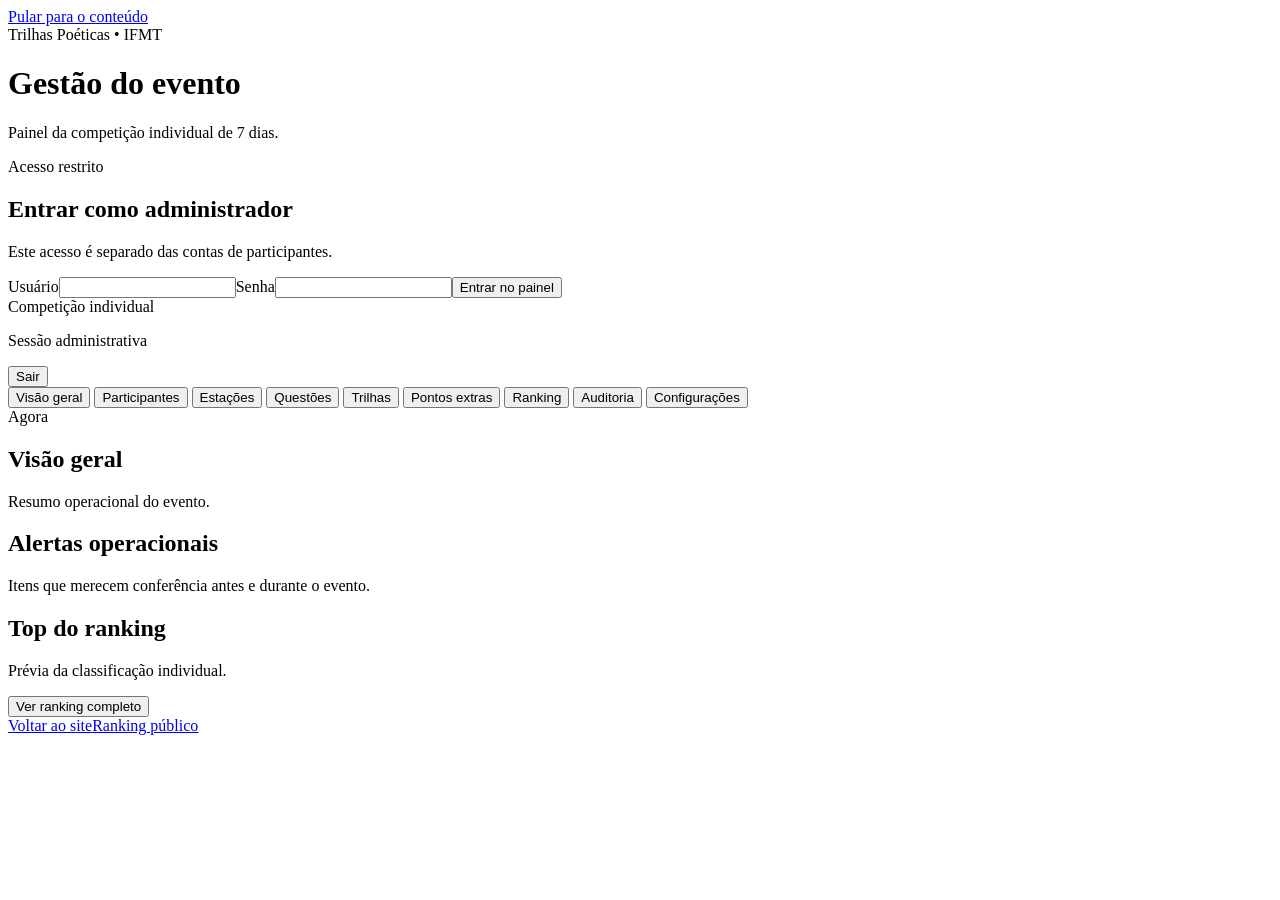
==== commit df51419d: "refactor: remover controles legados do painel final" ====
--- a/Projeto-Gamificacao-QR/app/static/pages/admin.html
+++ b/Projeto-Gamificacao-QR/app/static/pages/admin.html
@@ -3,43 +3,33 @@
 <head>
 <meta charset="utf-8">
 <meta name="viewport" content="width=device-width,initial-scale=1">
-<meta name="theme-color" content="#090a1a">
+<meta name="theme-color" content="#f6f7fa">
 <title>Gestão do Evento — Trilhas Poéticas</title>
 <link rel="stylesheet" href="/static/css/styles.css">
 <link rel="stylesheet" href="/static/css/admin-panel.css">
 </head>
-<body>
+<body class="institutional-page admin-page">
 <a class="skip-link" href="#conteudo">Pular para o conteúdo</a>
 <main id="conteudo" class="admin-shell">
-<header class="hero admin-hero">
-  <div class="hero-copy"><span class="eyebrow">Trilhas Poéticas • IFMT</span><h1>Gestão do evento</h1><p>Área exclusiva do administrador para acompanhar e operar a experiência.</p></div>
-</header>
+<header class="hero admin-hero"><div class="hero-copy"><span class="eyebrow">Trilhas Poéticas • IFMT</span><h1>Gestão do evento</h1><p>Painel da competição individual de 7 dias.</p></div></header>
 <div id="message" class="notice hidden" role="status" aria-live="polite"></div>
 
 <section id="loginCard" class="card auth-card admin-login">
   <span class="eyebrow">Acesso restrito</span><h2>Entrar como administrador</h2>
   <p class="muted">Este acesso é separado das contas de participantes.</p>
-  <form id="loginForm">
-    <label for="username">Usuário</label><input id="username" name="username" autocomplete="username" required>
-    <label for="password">Senha</label><input type="password" id="password" name="password" autocomplete="current-password" required>
-    <button type="submit">Entrar no painel</button>
-  </form>
-  <p class="muted login-note">Não existe cadastro público de administrador.</p>
+  <form id="loginForm"><label for="username">Usuário</label><input id="username" name="username" autocomplete="username" required><label for="password">Senha</label><input type="password" id="password" name="password" autocomplete="current-password" required><button type="submit">Entrar no painel</button></form>
 </section>
 
 <section id="dashboard" class="admin-dashboard hidden">
-  <div class="admin-toolbar">
-    <div><span class="admin-status-badge"><span class="admin-status-dot"></span>Competição individual</span><p id="adminIdentity" class="muted">Sessão administrativa</p></div>
-    <button type="button" class="secondary" id="adminLogout">Sair</button>
-  </div>
+  <div class="admin-toolbar"><div><span class="admin-status-badge"><span class="admin-status-dot"></span>Competição individual</span><p id="adminIdentity" class="muted">Sessão administrativa</p></div><button type="button" class="secondary" id="adminLogout">Sair</button></div>
 
   <nav class="admin-nav" aria-label="Seções administrativas" role="tablist">
     <button type="button" data-admin-tab="overviewPanel" role="tab" aria-selected="true">Visão geral</button>
     <button type="button" data-admin-tab="participantsPanel" role="tab" aria-selected="false">Participantes</button>
     <button type="button" data-admin-tab="stationsPanel" role="tab" aria-selected="false">Estações</button>
-    <button type="button" data-admin-tab="questionsPanel" role="tab" aria-selected="false">Desafios</button>
+    <button type="button" data-admin-tab="questionsPanel" role="tab" aria-selected="false">Questões</button>
     <button type="button" data-admin-tab="trailsPanel" role="tab" aria-selected="false">Trilhas</button>
-    <button type="button" data-admin-tab="pointsPanel" role="tab" aria-selected="false">Pontos</button>
+    <button type="button" data-admin-tab="pointsPanel" role="tab" aria-selected="false">Pontos extras</button>
     <button type="button" data-admin-tab="rankingPanel" role="tab" aria-selected="false">Ranking</button>
     <button type="button" data-admin-tab="auditPanel" role="tab" aria-selected="false">Auditoria</button>
     <button type="button" data-admin-tab="settingsPanel" role="tab" aria-selected="false">Configurações</button>
@@ -47,12 +37,12 @@
 
   <section id="overviewPanel" class="admin-panel" role="tabpanel">
     <section class="card"><div class="admin-section-head"><div><span class="eyebrow">Agora</span><h2>Visão geral</h2><p class="muted">Resumo operacional do evento.</p></div></div><div id="overview" class="admin-stat-grid"></div></section>
-    <section class="card"><div class="admin-section-head"><div><h2>Alertas operacionais</h2><p class="muted">Pontos que merecem conferência antes e durante o evento.</p></div></div><div id="alertList" class="admin-alerts"></div></section>
+    <section class="card"><div class="admin-section-head"><div><h2>Alertas operacionais</h2><p class="muted">Itens que merecem conferência antes e durante o evento.</p></div></div><div id="alertList" class="admin-alerts"></div></section>
     <section class="card"><div class="admin-section-head"><div><h2>Top do ranking</h2><p class="muted">Prévia da classificação individual.</p></div><button type="button" class="secondary compact" data-go-tab="rankingPanel">Ver ranking completo</button></div><div id="rankingPreview" class="admin-list"></div></section>
   </section>
 
   <section id="participantsPanel" class="admin-panel" role="tabpanel" hidden>
-    <section class="card"><div class="admin-section-head"><div><h2>Participantes</h2><p class="muted">Consulte progresso, posição e status de acesso. Desativar alguém não apaga o histórico de pontos.</p></div><div class="section-tools"><input id="participantSearch" type="search" placeholder="Buscar por nome ou nick" aria-label="Buscar participante"></div></div><div id="participantList" class="admin-list"></div></section>
+    <section class="card"><div class="admin-section-head"><div><h2>Participantes</h2><p class="muted">Consulte progresso, posição e status. Organizadores ficam fora da pontuação.</p></div><div class="section-tools"><input id="participantSearch" type="search" placeholder="Buscar por nome, nick, campus ou curso" aria-label="Buscar participante"></div></div><div id="participantList" class="admin-list"></div></section>
   </section>
 
   <section id="stationsPanel" class="admin-panel" role="tabpanel" hidden>
@@ -62,8 +52,8 @@
         <div><label for="stationCode">Código do QR</label><input id="stationCode" name="code" required></div>
         <div><label for="stationName">Nome</label><input id="stationName" name="name" required></div>
         <div><label for="stationZone">Zona</label><select id="stationZone" name="zone_id" required></select></div>
-        <div><label for="stationType">Tipo</label><select id="stationType" name="station_type"><option value="permanent">Permanente — 10</option><option value="sequential">Sequencial — 15</option><option value="temporary">Temporária — 30</option><option value="special">Especial — 40</option></select></div>
-        <div><label for="stationPoints">Pontos-base</label><input id="stationPoints" name="base_points" type="number" min="0" max="1000" value="10" required></div>
+        <div><label for="stationType">Tipo</label><select id="stationType" name="station_type"><option value="permanent">Permanente</option><option value="sequential">Sequencial</option><option value="temporary">Temporária</option><option value="special">Especial</option></select></div>
+        <div><label for="stationPoints">Pontos por validação</label><input id="stationPoints" name="base_points" type="number" value="10" readonly></div>
         <div><label for="physicalCode">Código físico</label><input id="physicalCode" name="physical_code" placeholder="Vazio ao editar mantém o atual"></div>
         <div><label for="activeFrom">Ativa a partir de</label><input id="activeFrom" name="active_from" type="datetime-local"></div>
         <div><label for="activeUntil">Ativa até</label><input id="activeUntil" name="active_until" type="datetime-local"></div>
@@ -81,59 +71,55 @@
         <div style="grid-column:1/-1"><label for="contentBody">Conteúdo</label><textarea id="contentBody" name="body"></textarea></div>
         <div><label for="contentMediaType">Mídia</label><select id="contentMediaType" name="media_type"><option value="">Sem mídia</option><option value="image">Imagem</option><option value="audio">Áudio</option><option value="video">Vídeo</option></select><label for="contentMediaUrl">URL</label><input id="contentMediaUrl" name="media_url" type="url"></div>
         <div><label for="contentAlt">Descrição da imagem</label><textarea id="contentAlt" name="alt_text"></textarea><label for="contentTranscript">Transcrição/legenda</label><textarea id="contentTranscript" name="transcript"></textarea></div>
-        <div><label for="contentQuestion">Desafio</label><select id="contentQuestion" name="challenge_question_id"><option value="">Sem desafio</option></select></div>
-        <div><label for="challengePoints">Pontos do desafio</label><input id="challengePoints" name="challenge_points" type="number" min="0" max="20" value="10"></div>
         <div style="grid-column:1/-1"><label for="completionBody">Mensagem após conclusão</label><textarea id="completionBody" name="completion_body"></textarea><button type="submit">Salvar conteúdo</button></div>
       </form>
     </details>
   </section>
 
   <section id="questionsPanel" class="admin-panel" role="tabpanel" hidden>
-    <details class="card form-card" open><summary>Criar desafio acessível</summary>
+    <details class="card form-card" open><summary>Criar questão</summary>
       <form id="questionForm" class="grid two">
         <div><label for="questionCategory">Categoria</label><select id="questionCategory" name="category_id" required></select></div>
-        <div><label for="questionKind">Tipo</label><select id="questionKind" name="kind"><option value="multiple_choice">Múltipla escolha</option><option value="true_false">Verdadeiro/Falso</option><option value="short_text">Resposta curta</option></select></div>
+        <div><label for="questionKind">Tipo</label><select id="questionKind" name="kind"><option value="multiple_choice">Múltipla escolha — 4 alternativas</option></select></div>
         <div style="grid-column:1/-1"><label for="questionPrompt">Enunciado</label><textarea id="questionPrompt" name="prompt" required></textarea></div>
         <div style="grid-column:1/-1"><label for="questionSimple">Versão em linguagem simples</label><textarea id="questionSimple" name="simplified_prompt"></textarea></div>
-        <div><label for="questionOptions">Alternativas — uma por linha</label><textarea id="questionOptions" name="options"></textarea></div>
+        <div><label for="questionOptions">4 alternativas — uma por linha</label><textarea id="questionOptions" name="options" required placeholder="Alternativa A&#10;Alternativa B&#10;Alternativa C&#10;Alternativa D"></textarea></div>
         <div><label for="questionCorrect">Resposta correta</label><input id="questionCorrect" name="correct" required><label for="questionExplanation">Explicação</label><textarea id="questionExplanation" name="explanation"></textarea></div>
         <div><label for="questionDifficulty">Dificuldade</label><select id="questionDifficulty" name="difficulty"><option value="1">1 — fácil</option><option value="2">2</option><option value="3">3</option><option value="4">4</option><option value="5">5</option></select></div>
         <div><label for="readingLevel">Nível de leitura</label><select id="readingLevel" name="reading_level"><option value="básica">Básica</option><option value="intermediária">Intermediária</option></select></div>
         <div><label for="mediaType">Mídia</label><select id="mediaType" name="media_type"><option value="">Sem mídia</option><option value="image">Imagem</option><option value="audio">Áudio</option><option value="video">Vídeo</option></select><label for="mediaUrl">URL da mídia</label><input id="mediaUrl" name="media_url" type="url"></div>
         <div><label for="altText">Descrição equivalente da imagem</label><textarea id="altText" name="alt_text"></textarea><label for="transcript">Transcrição/legenda equivalente</label><textarea id="transcript" name="transcript"></textarea></div>
-        <div style="grid-column:1/-1"><label class="switch-row"><input id="instructionsClear" name="instructions_clear" type="checkbox" checked><span><strong>Instruções claras e objetivas</strong></span></label><button type="submit">Criar desafio</button></div>
+        <div style="grid-column:1/-1"><label class="switch-row"><input id="instructionsClear" name="instructions_clear" type="checkbox" checked><span><strong>Instruções claras e objetivas</strong></span></label><button type="submit">Criar questão</button></div>
       </form>
     </details>
-    <section class="card"><h2>Banco de desafios</h2><div id="questionList" class="admin-list"></div></section>
+    <section class="card"><h2>Banco de questões</h2><div id="questionList" class="admin-list"></div></section>
   </section>
 
   <section id="trailsPanel" class="admin-panel" role="tabpanel" hidden>
     <div class="grid two">
-      <section class="card"><h2>Trilhas sequenciais</h2><form id="trailForm"><label for="trailSlug">Identificador</label><input id="trailSlug" name="slug" placeholder="trilha-modernismo" required><label for="trailName">Nome</label><input id="trailName" name="name" required><label for="trailDescription">Descrição</label><textarea id="trailDescription" name="description"></textarea><label for="trailCompletionPoints">Bônus de conclusão</label><input id="trailCompletionPoints" name="completion_points" type="number" min="0" max="500" value="30"><button type="submit">Criar trilha</button></form><div id="trailList" class="admin-list"></div></section>
-      <section class="card"><h2>Ordem das etapas</h2><form id="trailStepsForm"><label for="stepsTrail">Trilha</label><select id="stepsTrail" name="trail_id" required></select><label for="stepsStations">Estações na ordem desejada</label><select id="stepsStations" name="qr_point_ids" multiple size="8" required></select><p class="muted">Use Ctrl/Command para selecionar várias. A ordem do seletor define a sequência.</p><button type="submit">Salvar etapas</button></form></section>
+      <section class="card"><h2>Trilhas sequenciais</h2><form id="trailForm"><label for="trailSlug">Identificador</label><input id="trailSlug" name="slug" placeholder="trilha-poetica" required><label for="trailName">Nome</label><input id="trailName" name="name" required><label for="trailDescription">Descrição</label><textarea id="trailDescription" name="description"></textarea><label for="trailCompletionPoints">Bônus de conclusão</label><input id="trailCompletionPoints" name="completion_points" type="number" min="0" max="500" value="30"><button type="submit">Criar trilha</button></form><div id="trailList" class="admin-list"></div></section>
+      <section class="card"><h2>Ordem das etapas</h2><form id="trailStepsForm"><label for="stepsTrail">Trilha</label><select id="stepsTrail" name="trail_id" required></select><label for="stepsStations">Estações na ordem desejada</label><select id="stepsStations" name="qr_point_ids" multiple size="8" required></select><p class="muted">A ordem do seletor define a sequência.</p><button type="submit">Salvar etapas</button></form></section>
     </div>
   </section>
 
   <section id="pointsPanel" class="admin-panel" role="tabpanel" hidden>
-    <section class="card"><h2>Pontos extras</h2><p class="muted">Conceda ou estorne pontuações excepcionais com registro na auditoria.</p><form id="manualForm" class="grid two"><div><label for="manualParticipant">Participante</label><select id="manualParticipant" name="participant_id" required></select></div><div><label for="manualType">Ação</label><select id="manualType" name="action_type"><option value="recitation">Declamação</option><option value="original_work">Obra autoral</option><option value="poem_suggestion">Sugestão de poema</option><option value="selected_suggestion">Sugestão selecionada</option><option value="artistic_production">Produção artística</option><option value="social_post">Postagem válida</option><option value="event_participation">Participação em atividade</option><option value="other">Outra</option></select></div><div><label for="manualPoints">Pontos</label><input id="manualPoints" name="points" type="number" min="0" max="200" value="20" required></div><div><label for="manualEvidence">Evidência/referência</label><input id="manualEvidence" name="evidence"></div><div style="grid-column:1/-1"><label for="manualDescription">Descrição</label><textarea id="manualDescription" name="description" required></textarea><button type="submit">Conceder pontos</button></div></form><div id="manualList" class="admin-list"></div></section>
+    <section class="card"><h2>Pontos extras</h2><p class="muted">Concessões excepcionais ficam no ledger e podem ser estornadas com justificativa.</p><form id="manualForm" class="grid two"><div><label for="manualParticipant">Participante</label><select id="manualParticipant" name="participant_id" required></select></div><div><label for="manualType">Ação</label><select id="manualType" name="action_type"><option value="recitation">Declamação</option><option value="original_work">Obra autoral</option><option value="poem_suggestion">Sugestão de poema</option><option value="selected_suggestion">Sugestão selecionada</option><option value="artistic_production">Produção artística</option><option value="social_post">Postagem válida</option><option value="event_participation">Participação em atividade</option><option value="other">Outra</option></select></div><div><label for="manualPoints">Pontos</label><input id="manualPoints" name="points" type="number" min="0" max="200" value="20" required></div><div><label for="manualEvidence">Evidência/referência</label><input id="manualEvidence" name="evidence"></div><div style="grid-column:1/-1"><label for="manualDescription">Descrição</label><textarea id="manualDescription" name="description" required></textarea><button type="submit">Conceder pontos</button></div></form><div id="manualList" class="admin-list"></div></section>
   </section>
 
   <section id="rankingPanel" class="admin-panel" role="tabpanel" hidden>
-    <section class="card"><div class="admin-section-head"><div><h2>Ranking individual</h2><p class="muted">Pontos acumulados; em empate, trilhas concluídas e estações validadas.</p></div><a class="button-link secondary" href="/ranking" target="_blank" rel="noopener">Abrir ranking público</a></div><div id="adminRankingList" class="admin-list"></div></section>
+    <section class="card"><div class="admin-section-head"><div><h2>Ranking individual</h2><p class="muted">Pontos; em empate: acertos, 1ª tentativa, QRs distintos, dias ativos e Dia 7.</p></div><a class="button-link secondary" href="/ranking" target="_blank" rel="noopener">Abrir ranking público</a></div><div id="adminRankingList" class="admin-list"></div></section>
   </section>
 
-  <section id="auditPanel" class="admin-panel" role="tabpanel" hidden>
-    <section class="card"><h2>Auditoria</h2><p class="muted">Histórico das ações realizadas na administração.</p><div id="auditList"></div></section>
-  </section>
+  <section id="auditPanel" class="admin-panel" role="tabpanel" hidden><section class="card"><h2>Auditoria</h2><p class="muted">Histórico das ações administrativas.</p><div id="auditList"></div></section></section>
 
   <section id="settingsPanel" class="admin-panel" role="tabpanel" hidden>
-    <section class="card"><h2>Configurações do evento</h2><div class="admin-settings-grid"><div class="admin-setting"><strong>Competição</strong><span>Individual</span></div><div class="admin-setting"><strong>Administração</strong><span>Administrador único</span></div><div class="admin-setting"><strong>Ranking público</strong><span>Ativo</span></div></div></section>
+    <section class="card"><h2>Configurações do evento</h2><div class="admin-settings-grid"><div class="admin-setting"><strong>Competição</strong><span>Individual</span></div><div class="admin-setting"><strong>Duração</strong><span>7 dias</span></div><div class="admin-setting"><strong>Fuso</strong><span>America/Cuiaba</span></div></div></section>
     <section class="card"><h2>Moderação de nick</h2><form id="blockedForm"><label for="blockedTerm">Termo proibido</label><input id="blockedTerm" name="term" required minlength="2"><label for="blockedReason">Motivo</label><input id="blockedReason" name="reason"><button type="submit">Adicionar termo</button></form><div id="blockedList" class="admin-list"></div></section>
-    <section class="card"><h2>Segurança do acesso</h2><p>O painel usa uma conta administrativa configurada no ambiente da aplicação. Não existe cadastro de novos administradores nesta interface.</p><p class="muted">A rota administrativa não é exibida na navegação pública; a proteção continua sendo feita por usuário, senha e sessão assinada.</p></section>
+    <section class="card"><h2>Segurança</h2><p class="muted">O painel é protegido por usuário, senha e sessão assinada. A rota administrativa não aparece na navegação pública.</p></section>
   </section>
 </section>
 
 <nav class="page-links" aria-label="Navegação"><a href="/">Voltar ao site</a><a href="/ranking">Ranking público</a></nav>
 </main>
-<script src="/static/js/common.js"></script><script src="/static/js/admin.js"></script>
-</body></html>+<script src="/static/js/avatars.js"></script><script src="/static/js/common.js"></script><script src="/static/js/admin.js"></script>
+</body></html>
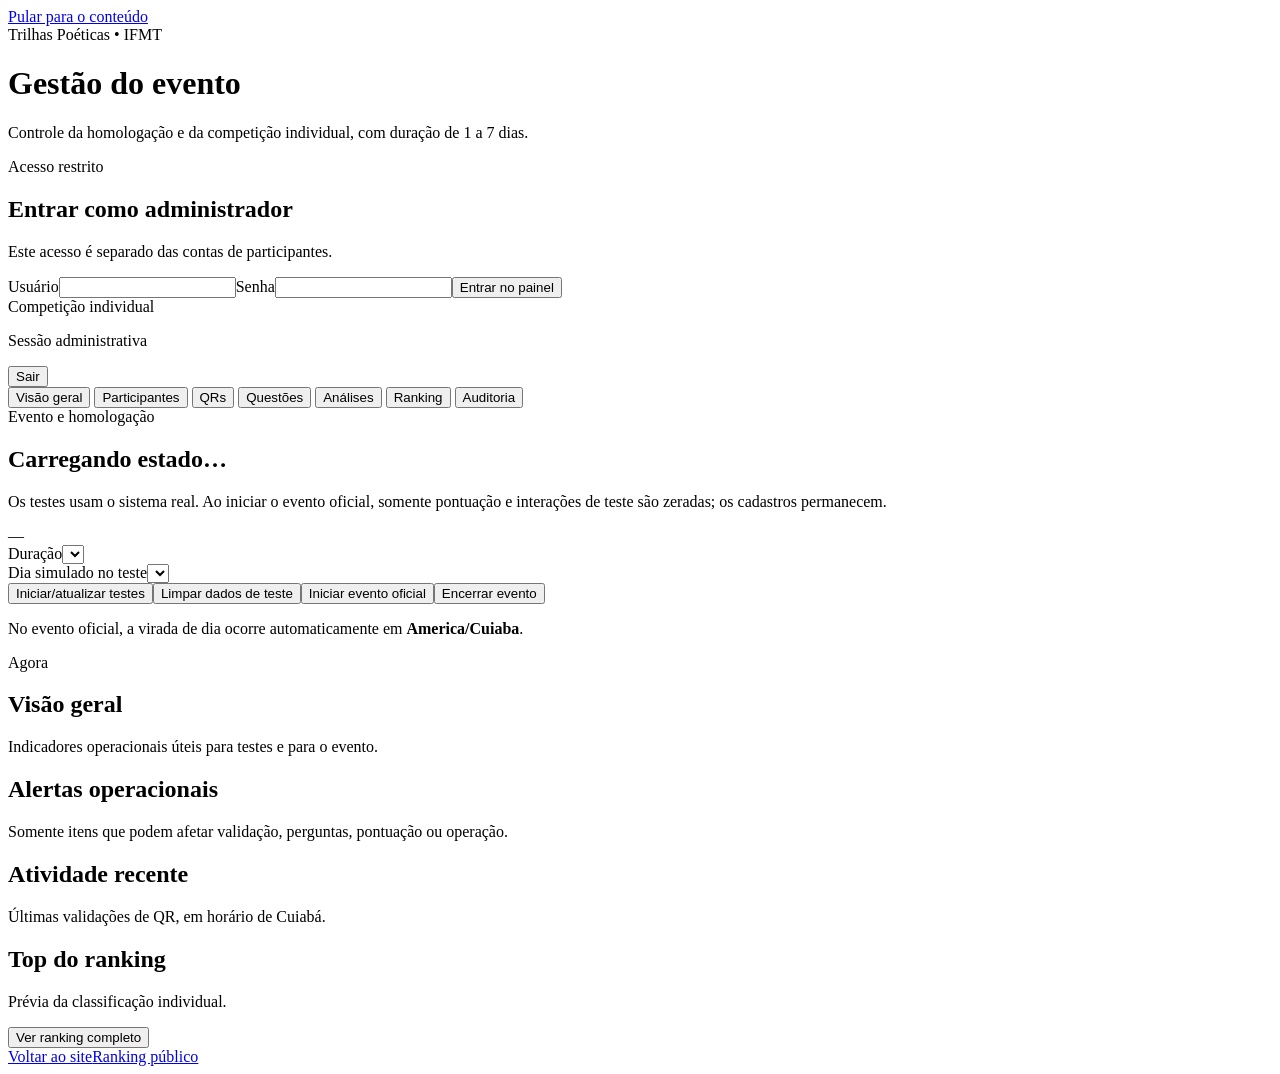
==== commit a8777f5a: "feat: reorganizar ADM e adicionar analises operacionais" ====
--- a/Projeto-Gamificacao-QR/app/static/pages/admin.html
+++ b/Projeto-Gamificacao-QR/app/static/pages/admin.html
@@ -7,11 +7,12 @@
 <title>Gestão do Evento — Trilhas Poéticas</title>
 <link rel="stylesheet" href="/static/css/styles.css">
 <link rel="stylesheet" href="/static/css/admin-panel.css">
+<link rel="stylesheet" href="/static/css/admin-ops.css">
 </head>
 <body class="institutional-page admin-page">
 <a class="skip-link" href="#conteudo">Pular para o conteúdo</a>
 <main id="conteudo" class="admin-shell">
-<header class="hero admin-hero"><div class="hero-copy"><span class="eyebrow">Trilhas Poéticas • IFMT</span><h1>Gestão do evento</h1><p>Painel da competição individual de 7 dias.</p></div></header>
+<header class="hero admin-hero"><div class="hero-copy"><span class="eyebrow">Trilhas Poéticas • IFMT</span><h1>Gestão do evento</h1><p>Controle da homologação e da competição individual, com duração de 1 a 7 dias.</p></div></header>
 <div id="message" class="notice hidden" role="status" aria-live="polite"></div>
 
 <section id="loginCard" class="card auth-card admin-login">
@@ -21,105 +22,104 @@
 </section>
 
 <section id="dashboard" class="admin-dashboard hidden">
-  <div class="admin-toolbar"><div><span class="admin-status-badge"><span class="admin-status-dot"></span>Competição individual</span><p id="adminIdentity" class="muted">Sessão administrativa</p></div><button type="button" class="secondary" id="adminLogout">Sair</button></div>
+  <div class="admin-toolbar"><div><span class="admin-status-badge"><span class="admin-status-dot"></span><span id="eventStatusBadge">Competição individual</span></span><p id="adminIdentity" class="muted">Sessão administrativa</p></div><button type="button" class="secondary" id="adminLogout">Sair</button></div>
 
   <nav class="admin-nav" aria-label="Seções administrativas" role="tablist">
     <button type="button" data-admin-tab="overviewPanel" role="tab" aria-selected="true">Visão geral</button>
     <button type="button" data-admin-tab="participantsPanel" role="tab" aria-selected="false">Participantes</button>
-    <button type="button" data-admin-tab="stationsPanel" role="tab" aria-selected="false">Estações</button>
+    <button type="button" data-admin-tab="stationsPanel" role="tab" aria-selected="false">QRs</button>
     <button type="button" data-admin-tab="questionsPanel" role="tab" aria-selected="false">Questões</button>
-    <button type="button" data-admin-tab="trailsPanel" role="tab" aria-selected="false">Trilhas</button>
-    <button type="button" data-admin-tab="pointsPanel" role="tab" aria-selected="false">Pontos extras</button>
+    <button type="button" data-admin-tab="analyticsPanel" role="tab" aria-selected="false">Análises</button>
     <button type="button" data-admin-tab="rankingPanel" role="tab" aria-selected="false">Ranking</button>
     <button type="button" data-admin-tab="auditPanel" role="tab" aria-selected="false">Auditoria</button>
-    <button type="button" data-admin-tab="settingsPanel" role="tab" aria-selected="false">Configurações</button>
   </nav>
 
   <section id="overviewPanel" class="admin-panel" role="tabpanel">
-    <section class="card"><div class="admin-section-head"><div><span class="eyebrow">Agora</span><h2>Visão geral</h2><p class="muted">Resumo operacional do evento.</p></div></div><div id="overview" class="admin-stat-grid"></div></section>
-    <section class="card"><div class="admin-section-head"><div><h2>Alertas operacionais</h2><p class="muted">Itens que merecem conferência antes e durante o evento.</p></div></div><div id="alertList" class="admin-alerts"></div></section>
+    <section class="card event-control-card" id="eventControlCard">
+      <div class="admin-section-head"><div><span class="eyebrow">Evento e homologação</span><h2 id="eventControlTitle">Carregando estado…</h2><p class="muted">Os testes usam o sistema real. Ao iniciar o evento oficial, somente pontuação e interações de teste são zeradas; os cadastros permanecem.</p></div><span class="pill" id="eventControlMode">—</span></div>
+      <div class="grid two event-config-grid"><div><label for="eventDuration">Duração</label><select id="eventDuration"></select></div><div><label for="eventTestDay">Dia simulado no teste</label><select id="eventTestDay"></select></div></div>
+      <div id="eventReadiness" class="meta event-readiness"></div>
+      <div class="inline-actions event-actions"><button type="button" id="startTesting">Iniciar/atualizar testes</button><button type="button" class="secondary" id="clearTesting">Limpar dados de teste</button><button type="button" id="startOfficial">Iniciar evento oficial</button><button type="button" class="secondary" id="endOfficial">Encerrar evento</button></div>
+      <p class="muted">No evento oficial, a virada de dia ocorre automaticamente em <strong>America/Cuiaba</strong>.</p>
+    </section>
+
+    <section class="card"><div class="admin-section-head"><div><span class="eyebrow">Agora</span><h2>Visão geral</h2><p class="muted">Indicadores operacionais úteis para testes e para o evento.</p></div></div><div id="overview" class="admin-stat-grid"></div></section>
+    <section class="card"><div class="admin-section-head"><div><h2>Alertas operacionais</h2><p class="muted">Somente itens que podem afetar validação, perguntas, pontuação ou operação.</p></div></div><div id="alertList" class="admin-alerts"></div></section>
+    <section class="card"><div class="admin-section-head"><div><h2>Atividade recente</h2><p class="muted">Últimas validações de QR, em horário de Cuiabá.</p></div></div><div id="recentActivity" class="admin-list"></div></section>
     <section class="card"><div class="admin-section-head"><div><h2>Top do ranking</h2><p class="muted">Prévia da classificação individual.</p></div><button type="button" class="secondary compact" data-go-tab="rankingPanel">Ver ranking completo</button></div><div id="rankingPreview" class="admin-list"></div></section>
   </section>
 
   <section id="participantsPanel" class="admin-panel" role="tabpanel" hidden>
-    <section class="card"><div class="admin-section-head"><div><h2>Participantes</h2><p class="muted">Consulte progresso, posição e status. Organizadores ficam fora da pontuação.</p></div><div class="section-tools"><input id="participantSearch" type="search" placeholder="Buscar por nome, nick, campus ou curso" aria-label="Buscar participante"></div></div><div id="participantList" class="admin-list"></div></section>
+    <section class="card"><div class="admin-section-head"><div><h2>Participantes</h2><p class="muted">Consulte progresso, posição e status. Organizadores ficam fora da competição.</p></div><div class="section-tools"><input id="participantSearch" type="search" placeholder="Buscar nome, nick, campus ou curso" aria-label="Buscar participante"></div></div><div id="participantList" class="admin-list"></div></section>
   </section>
 
   <section id="stationsPanel" class="admin-panel" role="tabpanel" hidden>
-    <details class="card form-card" open><summary>Criar ou editar estação</summary>
+    <section class="card"><div class="admin-section-head"><div><h2>15 QRs do evento</h2><p class="muted">A estrutura é fixa. Edite apenas nome, zona, local, código físico e disponibilidade.</p></div></div><div id="stationList" class="admin-list"></div></section>
+    <section class="card form-card hidden" id="qrEditCard"><div class="admin-section-head"><div><span class="eyebrow">Editar QR</span><h2 id="qrEditTitle">QR</h2></div><button type="button" class="secondary compact" id="stationCancelEdit">Cancelar</button></div>
       <form id="stationForm" class="grid two">
         <input type="hidden" id="stationId" name="station_id">
-        <div><label for="stationCode">Código do QR</label><input id="stationCode" name="code" required></div>
+        <div><label for="stationCode">Código</label><input id="stationCode" name="code" readonly required></div>
         <div><label for="stationName">Nome</label><input id="stationName" name="name" required></div>
         <div><label for="stationZone">Zona</label><select id="stationZone" name="zone_id" required></select></div>
-        <div><label for="stationType">Tipo</label><select id="stationType" name="station_type"><option value="permanent">Permanente</option><option value="sequential">Sequencial</option><option value="temporary">Temporária</option><option value="special">Especial</option></select></div>
-        <div><label for="stationPoints">Pontos por validação</label><input id="stationPoints" name="base_points" type="number" value="10" readonly></div>
-        <div><label for="physicalCode">Código físico</label><input id="physicalCode" name="physical_code" placeholder="Vazio ao editar mantém o atual"></div>
-        <div><label for="activeFrom">Ativa a partir de</label><input id="activeFrom" name="active_from" type="datetime-local"></div>
-        <div><label for="activeUntil">Ativa até</label><input id="activeUntil" name="active_until" type="datetime-local"></div>
-        <div style="grid-column:1/-1"><label for="locationHint">Referência/local</label><input id="locationHint" name="location_hint"></div>
-        <div class="inline-actions"><button type="submit" id="stationSubmit">Criar estação</button><button type="button" class="secondary hidden" id="stationCancelEdit">Cancelar edição</button></div>
+        <div><label for="physicalCode">Novo código físico</label><input id="physicalCode" name="physical_code" autocomplete="off" placeholder="Vazio mantém o atual"></div>
+        <div style="grid-column:1/-1"><label for="locationHint">Local/referência no campus</label><input id="locationHint" name="location_hint"></div>
+        <div style="grid-column:1/-1"><label class="switch-row"><input id="stationActive" name="active" type="checkbox"><span><strong>QR ativo</strong></span></label></div>
+        <div style="grid-column:1/-1"><button type="submit">Salvar QR</button></div>
       </form>
-    </details>
-    <section class="card"><h2>Estações cadastradas</h2><div id="stationList" class="admin-list"></div></section>
-    <details class="card form-card"><summary>Conteúdo cultural da estação</summary>
-      <form id="contentForm" class="grid two">
-        <div><label for="contentStation">Estação</label><select id="contentStation" name="station_id" required></select></div>
-        <div><label for="contentKind">Natureza</label><select id="contentKind" name="content_kind"><option value="poetry">Poesia</option><option value="literature">Literatura</option><option value="art">Arte</option><option value="culture">Cultura</option><option value="regional">Regional</option><option value="mixed">Misto</option></select></div>
-        <div><label for="contentTitle">Título</label><input id="contentTitle" name="title" required></div>
-        <div><label for="contentAuthor">Autor(a)/referência</label><input id="contentAuthor" name="author_name"></div>
-        <div style="grid-column:1/-1"><label for="contentBody">Conteúdo</label><textarea id="contentBody" name="body"></textarea></div>
-        <div><label for="contentMediaType">Mídia</label><select id="contentMediaType" name="media_type"><option value="">Sem mídia</option><option value="image">Imagem</option><option value="audio">Áudio</option><option value="video">Vídeo</option></select><label for="contentMediaUrl">URL</label><input id="contentMediaUrl" name="media_url" type="url"></div>
-        <div><label for="contentAlt">Descrição da imagem</label><textarea id="contentAlt" name="alt_text"></textarea><label for="contentTranscript">Transcrição/legenda</label><textarea id="contentTranscript" name="transcript"></textarea></div>
-        <div style="grid-column:1/-1"><label for="completionBody">Mensagem após conclusão</label><textarea id="completionBody" name="completion_body"></textarea><button type="submit">Salvar conteúdo</button></div>
-      </form>
-    </details>
+    </section>
   </section>
 
   <section id="questionsPanel" class="admin-panel" role="tabpanel" hidden>
-    <details class="card form-card" open><summary>Criar questão</summary>
-      <form id="questionForm" class="grid two">
-        <div><label for="questionCategory">Categoria</label><select id="questionCategory" name="category_id" required></select></div>
-        <div><label for="questionKind">Tipo</label><select id="questionKind" name="kind"><option value="multiple_choice">Múltipla escolha — 4 alternativas</option></select></div>
-        <div style="grid-column:1/-1"><label for="questionPrompt">Enunciado</label><textarea id="questionPrompt" name="prompt" required></textarea></div>
-        <div style="grid-column:1/-1"><label for="questionSimple">Versão em linguagem simples</label><textarea id="questionSimple" name="simplified_prompt"></textarea></div>
-        <div><label for="questionOptions">4 alternativas — uma por linha</label><textarea id="questionOptions" name="options" required placeholder="Alternativa A&#10;Alternativa B&#10;Alternativa C&#10;Alternativa D"></textarea></div>
-        <div><label for="questionCorrect">Resposta correta</label><input id="questionCorrect" name="correct" required><label for="questionExplanation">Explicação</label><textarea id="questionExplanation" name="explanation"></textarea></div>
-        <div><label for="questionDifficulty">Dificuldade</label><select id="questionDifficulty" name="difficulty"><option value="1">1 — fácil</option><option value="2">2</option><option value="3">3</option><option value="4">4</option><option value="5">5</option></select></div>
-        <div><label for="readingLevel">Nível de leitura</label><select id="readingLevel" name="reading_level"><option value="básica">Básica</option><option value="intermediária">Intermediária</option></select></div>
-        <div><label for="mediaType">Mídia</label><select id="mediaType" name="media_type"><option value="">Sem mídia</option><option value="image">Imagem</option><option value="audio">Áudio</option><option value="video">Vídeo</option></select><label for="mediaUrl">URL da mídia</label><input id="mediaUrl" name="media_url" type="url"></div>
-        <div><label for="altText">Descrição equivalente da imagem</label><textarea id="altText" name="alt_text"></textarea><label for="transcript">Transcrição/legenda equivalente</label><textarea id="transcript" name="transcript"></textarea></div>
-        <div style="grid-column:1/-1"><label class="switch-row"><input id="instructionsClear" name="instructions_clear" type="checkbox" checked><span><strong>Instruções claras e objetivas</strong></span></label><button type="submit">Criar questão</button></div>
+    <section class="card"><div class="admin-section-head"><div><h2>Banco de 300 questões</h2><p class="muted">Durante a homologação, use o código Q001–Q300 para localizar, corrigir ou desativar uma questão. Não há criação livre de novas questões.</p></div><div class="section-tools question-tools-admin"><input id="questionSearch" type="search" placeholder="Buscar Q137, texto ou categoria" aria-label="Buscar questão"><select id="questionStatusFilter" aria-label="Filtrar questões"><option value="all">Todas</option><option value="active">Ativas</option><option value="inactive">Desativadas</option></select></div></div><div id="questionList" class="admin-list"></div></section>
+
+    <section class="card form-card hidden" id="questionEditCard"><div class="admin-section-head"><div><span class="eyebrow">Revisão pedagógica</span><h2 id="questionEditTitle">Editar questão</h2><p class="muted">O código Qxxx é temporário para homologação; o UUID interno não é exibido aos participantes.</p></div><button type="button" class="secondary compact" id="questionCancelEdit">Cancelar</button></div>
+      <form id="questionEditForm" class="grid two">
+        <input type="hidden" id="questionId">
+        <div><label for="questionReviewCode">Código de teste</label><input id="questionReviewCode" readonly></div>
+        <div><label for="questionCategory">Categoria</label><select id="questionCategory" required></select></div>
+        <div style="grid-column:1/-1"><label for="questionPrompt">Enunciado</label><textarea id="questionPrompt" required></textarea></div>
+        <div style="grid-column:1/-1"><label for="questionSimple">Versão em linguagem simples</label><textarea id="questionSimple"></textarea></div>
+        <div><label for="questionOptions">4 alternativas — uma por linha</label><textarea id="questionOptions" required></textarea></div>
+        <div><label for="questionCorrectIndex">Resposta correta</label><select id="questionCorrectIndex"><option value="0">A</option><option value="1">B</option><option value="2">C</option><option value="3">D</option></select><label for="questionDifficulty">Dificuldade</label><select id="questionDifficulty"><option value="1">1 — fácil</option><option value="2">2 — média</option><option value="3">3 — difícil</option><option value="4">4</option><option value="5">5</option></select></div>
+        <div style="grid-column:1/-1"><label for="questionExplanation">Explicação</label><textarea id="questionExplanation"></textarea></div>
+        <div style="grid-column:1/-1"><label class="switch-row"><input id="questionActive" type="checkbox"><span><strong>Questão ativa no pool</strong></span></label></div>
+        <div style="grid-column:1/-1"><button type="submit">Salvar correção</button></div>
       </form>
-    </details>
-    <section class="card"><h2>Banco de questões</h2><div id="questionList" class="admin-list"></div></section>
+    </section>
   </section>
 
-  <section id="trailsPanel" class="admin-panel" role="tabpanel" hidden>
-    <div class="grid two">
-      <section class="card"><h2>Trilhas sequenciais</h2><form id="trailForm"><label for="trailSlug">Identificador</label><input id="trailSlug" name="slug" placeholder="trilha-poetica" required><label for="trailName">Nome</label><input id="trailName" name="name" required><label for="trailDescription">Descrição</label><textarea id="trailDescription" name="description"></textarea><label for="trailCompletionPoints">Bônus de conclusão</label><input id="trailCompletionPoints" name="completion_points" type="number" min="0" max="500" value="30"><button type="submit">Criar trilha</button></form><div id="trailList" class="admin-list"></div></section>
-      <section class="card"><h2>Ordem das etapas</h2><form id="trailStepsForm"><label for="stepsTrail">Trilha</label><select id="stepsTrail" name="trail_id" required></select><label for="stepsStations">Estações na ordem desejada</label><select id="stepsStations" name="qr_point_ids" multiple size="8" required></select><p class="muted">A ordem do seletor define a sequência.</p><button type="submit">Salvar etapas</button></form></section>
+  <section id="analyticsPanel" class="admin-panel" role="tabpanel" hidden>
+    <section class="card"><div class="admin-section-head"><div><span class="eyebrow">Análises</span><h2>Uso, desempenho e equilíbrio</h2><p class="muted">Gráficos calculados a partir das validações, tentativas e ledger oficial.</p></div><button type="button" class="secondary compact" id="refreshAnalytics">Atualizar gráficos</button></div></section>
+    <div class="analytics-grid">
+      <section class="card chart-card"><h3>QRs utilizados por dia</h3><p class="muted">Validações e cobertura de QRs em cada dia.</p><div id="dailyUsageChart" class="bar-chart"></div></section>
+      <section class="card chart-card"><h3>Uso por QR</h3><p class="muted">Quantidade de validações em cada um dos 15 pontos.</p><div id="qrUsageChart" class="bar-chart"></div></section>
+      <section class="card chart-card"><h3>Ranking geral</h3><p class="muted">Pontuação oficial acumulada.</p><div id="generalRankingChart" class="bar-chart"></div></section>
+      <section class="card chart-card"><div class="chart-head"><div><h3>Ranking por dia</h3><p class="muted">Pontuação obtida em uma data específica.</p></div><select id="dailyRankingDay" aria-label="Selecionar dia do ranking"></select></div><div id="dailyRankingChart" class="bar-chart"></div></section>
+      <section class="card chart-card"><h3>Ranking por questões</h3><p class="muted">Pontos de desafios e acertos por participante.</p><div id="questionRankingChart" class="bar-chart"></div></section>
+      <section class="card chart-card"><h3>Ranking por QRs</h3><p class="muted">Participantes com maior cobertura de QRs e validações.</p><div id="qrRankingChart" class="bar-chart"></div></section>
+      <section class="card chart-card"><h3>1ª x 2ª tentativa</h3><p class="muted">Comparação de acertos por tentativa entre participantes.</p><div id="attemptRankingChart" class="attempt-chart"></div></section>
+      <section class="card chart-card"><h3>Questões com mais dificuldade</h3><p class="muted">Recomendado para a revisão pedagógica: questões com maior taxa de falha nos testes.</p><div id="questionErrorChart" class="bar-chart"></div></section>
+      <section class="card chart-card"><h3>Taxa de acerto por QR</h3><p class="muted">Ajuda a identificar estações desbalanceadas ou com perguntas mais difíceis.</p><div id="qrAccuracyChart" class="bar-chart"></div></section>
     </div>
   </section>
 
-  <section id="pointsPanel" class="admin-panel" role="tabpanel" hidden>
-    <section class="card"><h2>Pontos extras</h2><p class="muted">Concessões excepcionais ficam no ledger e podem ser estornadas com justificativa.</p><form id="manualForm" class="grid two"><div><label for="manualParticipant">Participante</label><select id="manualParticipant" name="participant_id" required></select></div><div><label for="manualType">Ação</label><select id="manualType" name="action_type"><option value="recitation">Declamação</option><option value="original_work">Obra autoral</option><option value="poem_suggestion">Sugestão de poema</option><option value="selected_suggestion">Sugestão selecionada</option><option value="artistic_production">Produção artística</option><option value="social_post">Postagem válida</option><option value="event_participation">Participação em atividade</option><option value="other">Outra</option></select></div><div><label for="manualPoints">Pontos</label><input id="manualPoints" name="points" type="number" min="0" max="200" value="20" required></div><div><label for="manualEvidence">Evidência/referência</label><input id="manualEvidence" name="evidence"></div><div style="grid-column:1/-1"><label for="manualDescription">Descrição</label><textarea id="manualDescription" name="description" required></textarea><button type="submit">Conceder pontos</button></div></form><div id="manualList" class="admin-list"></div></section>
+  <section id="rankingPanel" class="admin-panel" role="tabpanel" hidden>
+    <section class="card"><div class="admin-section-head"><div><h2>Ranking individual</h2><p class="muted">Ordem oficial: <strong>pontos → estações realizadas → acertos na 1ª tentativa</strong>. Persistindo igualdade, a posição é compartilhada.</p></div><a class="button-link secondary" href="/ranking" target="_blank" rel="noopener">Abrir ranking público</a></div><div id="adminRankingList" class="admin-list"></div></section>
   </section>
 
-  <section id="rankingPanel" class="admin-panel" role="tabpanel" hidden>
-    <section class="card"><div class="admin-section-head"><div><h2>Ranking individual</h2><p class="muted">Pontos; em empate: acertos, 1ª tentativa, QRs distintos, dias ativos e Dia 7.</p></div><a class="button-link secondary" href="/ranking" target="_blank" rel="noopener">Abrir ranking público</a></div><div id="adminRankingList" class="admin-list"></div></section>
-  </section>
+  <section id="auditPanel" class="admin-panel" role="tabpanel" hidden>
+    <section class="card"><div class="admin-section-head"><div><h2>Auditoria</h2><p class="muted">Histórico administrativo em linguagem operacional.</p></div><div class="section-tools"><input id="auditSearch" type="search" placeholder="Buscar ação, Qxxx, QR ou participante" aria-label="Buscar auditoria"><select id="auditEntityFilter" aria-label="Filtrar auditoria"><option value="all">Tudo</option><option value="question">Questões</option><option value="station">QRs</option><option value="participant">Participantes</option><option value="event">Evento</option><option value="manual_point_action">Correções</option></select></div></div><div id="auditList" class="admin-list"></div></section>
 
-  <section id="auditPanel" class="admin-panel" role="tabpanel" hidden><section class="card"><h2>Auditoria</h2><p class="muted">Histórico das ações administrativas.</p><div id="auditList"></div></section></section>
-
-  <section id="settingsPanel" class="admin-panel" role="tabpanel" hidden>
-    <section class="card"><h2>Configurações do evento</h2><div class="admin-settings-grid"><div class="admin-setting"><strong>Competição</strong><span>Individual</span></div><div class="admin-setting"><strong>Duração</strong><span>7 dias</span></div><div class="admin-setting"><strong>Fuso</strong><span>America/Cuiaba</span></div></div></section>
-    <section class="card"><h2>Moderação de nick</h2><form id="blockedForm"><label for="blockedTerm">Termo proibido</label><input id="blockedTerm" name="term" required minlength="2"><label for="blockedReason">Motivo</label><input id="blockedReason" name="reason"><button type="submit">Adicionar termo</button></form><div id="blockedList" class="admin-list"></div></section>
-    <section class="card"><h2>Segurança</h2><p class="muted">O painel é protegido por usuário, senha e sessão assinada. A rota administrativa não aparece na navegação pública.</p></section>
+    <details class="card form-card correction-card"><summary>Correção administrativa de pontuação — uso excepcional</summary><p class="muted">Use somente para restaurar pontos que deveriam existir por falha operacional. Toda correção fica no ledger e na auditoria e pode ser estornada.</p>
+      <form id="manualForm" class="grid two"><div><label for="manualParticipant">Participante</label><select id="manualParticipant" required></select></div><div><label for="manualPoints">Pontos a restaurar</label><input id="manualPoints" type="number" min="1" max="200" value="10" required></div><div style="grid-column:1/-1"><label for="manualDescription">Motivo detalhado</label><textarea id="manualDescription" required minlength="3"></textarea></div><div><label for="manualEvidence">Evidência/referência</label><input id="manualEvidence"></div><div><label for="manualConfirmation">Confirmação</label><input id="manualConfirmation" placeholder="Digite CORRIGIR" autocomplete="off" required></div><div style="grid-column:1/-1"><button type="submit">Registrar correção</button></div></form><div id="manualList" class="admin-list"></div>
+    </details>
   </section>
 </section>
 
 <nav class="page-links" aria-label="Navegação"><a href="/">Voltar ao site</a><a href="/ranking">Ranking público</a></nav>
 </main>
-<script src="/static/js/avatars.js"></script><script src="/static/js/common.js"></script><script src="/static/js/admin.js"></script>
+<script src="/static/js/avatars.js"></script>
+<script src="/static/js/common.js"></script>
+<script src="/static/js/admin.js"></script>
+<script src="/static/js/admin-analytics.js"></script>
 </body></html>
